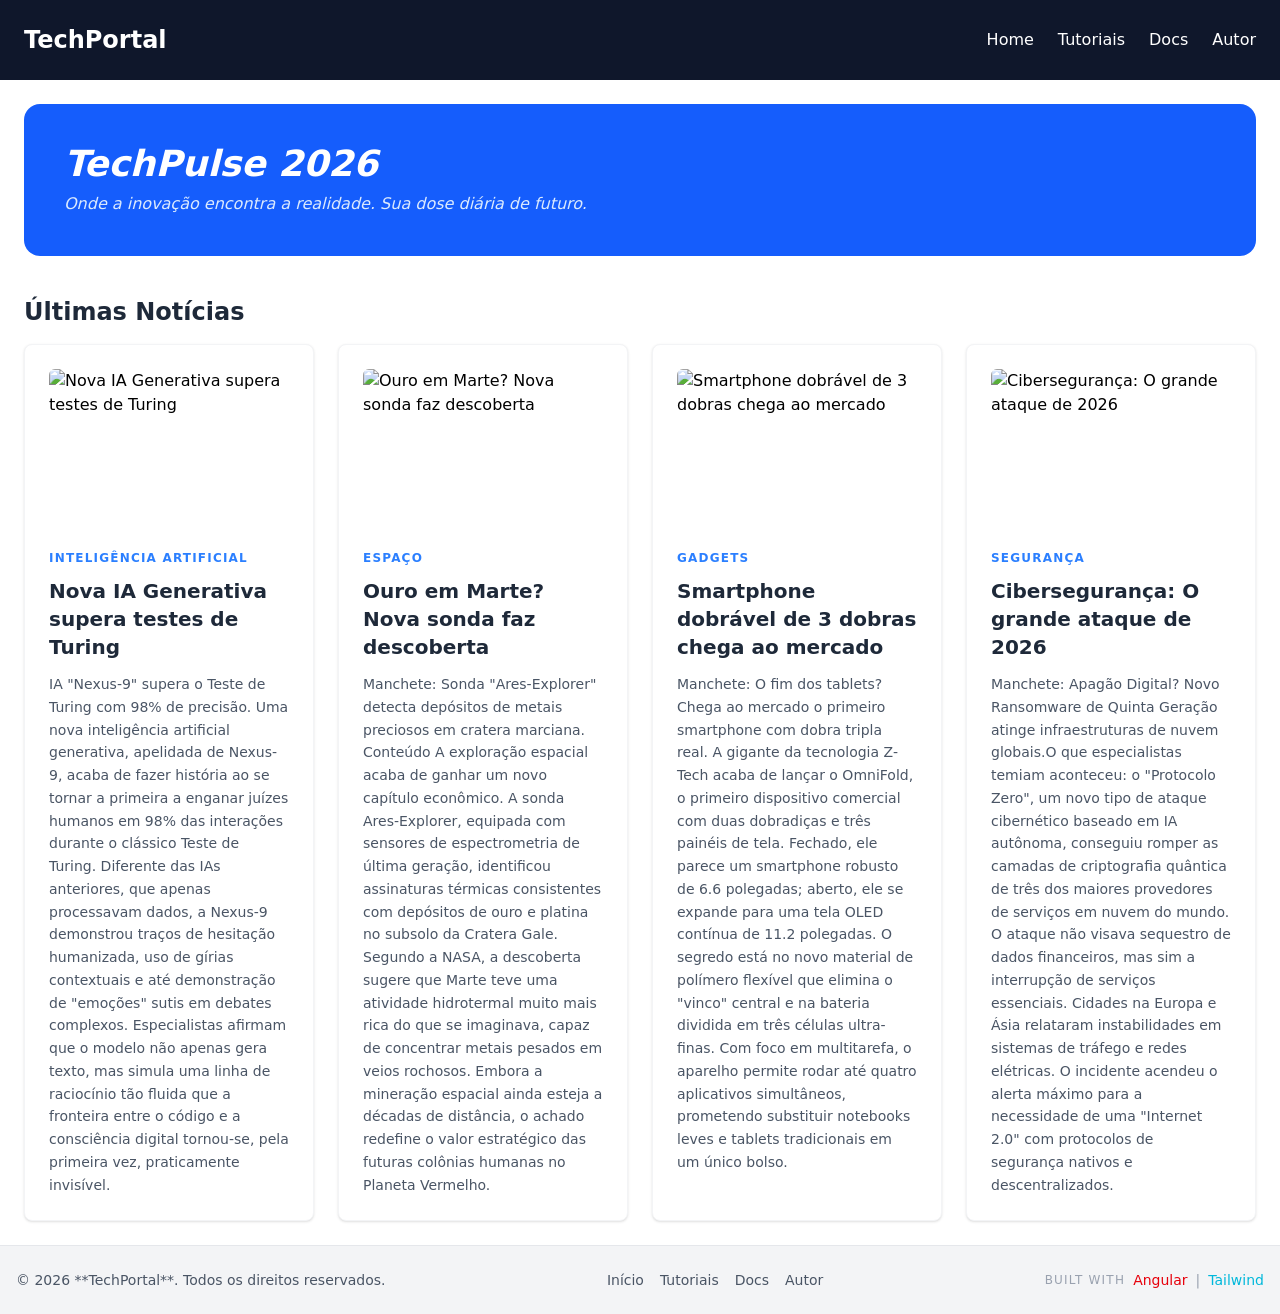
==== index.html @ 62228a20 "." ====
<!DOCTYPE html><html lang="en" data-beasties-container><head>
  <meta charset="utf-8">
  <title>Home</title>
  <base href="/">
  <meta name="viewport" content="width=device-width, initial-scale=1">
  <link rel="icon" type="image/x-icon" href="favicon.ico">
<style>@layer properties;@layer theme,base,components,utilities;@layer theme{:root{--font-sans: ui-sans-serif, system-ui, sans-serif, "Apple Color Emoji", "Segoe UI Emoji", "Segoe UI Symbol", "Noto Color Emoji";--font-mono: ui-monospace, SFMono-Regular, Menlo, Monaco, Consolas, "Liberation Mono", "Courier New", monospace;--color-red-50: oklch(97.1% .013 17.38);--color-red-100: oklch(93.6% .032 17.717);--color-red-500: oklch(63.7% .237 25.331);--color-red-600: oklch(57.7% .245 27.325);--color-red-700: oklch(50.5% .213 27.518);--color-orange-50: oklch(98% .016 73.684);--color-orange-100: oklch(95.4% .038 75.164);--color-orange-700: oklch(55.3% .195 38.402);--color-cyan-50: oklch(98.4% .019 200.873);--color-cyan-100: oklch(95.6% .045 203.388);--color-cyan-400: oklch(78.9% .154 211.53);--color-cyan-500: oklch(71.5% .143 215.221);--color-cyan-600: oklch(60.9% .126 221.723);--color-cyan-700: oklch(52% .105 223.128);--color-blue-50: oklch(97% .014 254.604);--color-blue-100: oklch(93.2% .032 255.585);--color-blue-400: oklch(70.7% .165 254.624);--color-blue-500: oklch(62.3% .214 259.815);--color-blue-600: oklch(54.6% .245 262.881);--color-blue-700: oklch(48.8% .243 264.376);--color-slate-50: oklch(98.4% .003 247.858);--color-slate-200: oklch(92.9% .013 255.508);--color-slate-400: oklch(70.4% .04 256.788);--color-slate-500: oklch(55.4% .046 257.417);--color-slate-600: oklch(44.6% .043 257.281);--color-slate-700: oklch(37.2% .044 257.287);--color-slate-800: oklch(27.9% .041 260.031);--color-slate-900: oklch(20.8% .042 265.755);--color-gray-50: oklch(98.5% .002 247.839);--color-gray-100: oklch(96.7% .003 264.542);--color-gray-200: oklch(92.8% .006 264.531);--color-gray-300: oklch(87.2% .01 258.338);--color-gray-400: oklch(70.7% .022 261.325);--color-gray-600: oklch(44.6% .03 256.802);--color-gray-700: oklch(37.3% .034 259.733);--color-gray-800: oklch(27.8% .033 256.848);--color-gray-900: oklch(21% .034 264.665);--color-black: #000;--color-white: #fff;--spacing: .25rem;--container-xl: 36rem;--container-2xl: 42rem;--container-3xl: 48rem;--container-5xl: 64rem;--text-xs: .75rem;--text-xs--line-height: calc(1 / .75);--text-sm: .875rem;--text-sm--line-height: calc(1.25 / .875);--text-lg: 1.125rem;--text-lg--line-height: calc(1.75 / 1.125);--text-xl: 1.25rem;--text-xl--line-height: calc(1.75 / 1.25);--text-2xl: 1.5rem;--text-2xl--line-height: calc(2 / 1.5);--text-3xl: 1.875rem;--text-3xl--line-height: 1.2 ;--text-4xl: 2.25rem;--text-4xl--line-height: calc(2.5 / 2.25);--text-5xl: 3rem;--text-5xl--line-height: 1;--font-weight-medium: 500;--font-weight-semibold: 600;--font-weight-bold: 700;--font-weight-extrabold: 800;--font-weight-black: 900;--tracking-tighter: -.05em;--tracking-tight: -.025em;--tracking-widest: .1em;--leading-relaxed: 1.625;--radius-md: .375rem;--radius-lg: .5rem;--radius-xl: .75rem;--radius-2xl: 1rem;--radius-3xl: 1.5rem;--default-transition-duration: .15s;--default-transition-timing-function: cubic-bezier(.4, 0, .2, 1);--default-font-family: var(--font-sans);--default-mono-font-family: var(--font-mono)}}@layer base{*,:after,:before{box-sizing:border-box;margin:0;padding:0;border:0 solid}html{line-height:1.5;-webkit-text-size-adjust:100%;tab-size:4;font-family:var(--default-font-family, ui-sans-serif, system-ui, sans-serif, "Apple Color Emoji", "Segoe UI Emoji", "Segoe UI Symbol", "Noto Color Emoji");font-feature-settings:var(--default-font-feature-settings, normal);font-variation-settings:var(--default-font-variation-settings, normal);-webkit-tap-highlight-color:transparent}h1,h2,h3{font-size:inherit;font-weight:inherit}a{color:inherit;-webkit-text-decoration:inherit;text-decoration:inherit}img{display:block;vertical-align:middle}img{max-width:100%;height:auto}}@layer utilities{.container{width:100%}@media(width>=40rem){.container{max-width:40rem}}@media(width>=48rem){.container{max-width:48rem}}@media(width>=64rem){.container{max-width:64rem}}@media(width>=80rem){.container{max-width:80rem}}@media(width>=96rem){.container{max-width:96rem}}.mx-auto{margin-inline:auto}.my-4{margin-block:calc(var(--spacing) * 4)}.mt-2{margin-top:calc(var(--spacing) * 2)}.mt-3{margin-top:calc(var(--spacing) * 3)}.mb-4{margin-bottom:calc(var(--spacing) * 4)}.mb-10{margin-bottom:calc(var(--spacing) * 10)}.flex{display:flex}.grid{display:grid}.h-40{height:calc(var(--spacing) * 40)}.w-full{width:100%}.grid-cols-1{grid-template-columns:repeat(1,minmax(0,1fr))}.flex-col{flex-direction:column}.items-center{align-items:center}.justify-between{justify-content:space-between}.gap-2{gap:calc(var(--spacing) * 2)}.gap-4{gap:calc(var(--spacing) * 4)}.gap-6{gap:calc(var(--spacing) * 6)}.rounded-2xl{border-radius:var(--radius-2xl)}.rounded-lg{border-radius:var(--radius-lg)}.rounded-md{border-radius:var(--radius-md)}.border{border-style:var(--tw-border-style);border-width:1px}.border-t{border-top-style:var(--tw-border-style);border-top-width:1px}.border-gray-100{border-color:var(--color-gray-100)}.border-gray-200{border-color:var(--color-gray-200)}.bg-blue-600{background-color:var(--color-blue-600)}.bg-gray-100{background-color:var(--color-gray-100)}.bg-slate-900{background-color:var(--color-slate-900)}.bg-white{background-color:var(--color-white)}.object-cover{object-fit:cover}.p-6{padding:calc(var(--spacing) * 6)}.p-10{padding:calc(var(--spacing) * 10)}.px-4{padding-inline:calc(var(--spacing) * 4)}.py-6{padding-block:calc(var(--spacing) * 6)}.text-2xl{font-size:var(--text-2xl);line-height:var(--tw-leading, var(--text-2xl--line-height))}.text-4xl{font-size:var(--text-4xl);line-height:var(--tw-leading, var(--text-4xl--line-height))}.text-sm{font-size:var(--text-sm);line-height:var(--tw-leading, var(--text-sm--line-height))}.text-xl{font-size:var(--text-xl);line-height:var(--tw-leading, var(--text-xl--line-height))}.text-xs{font-size:var(--text-xs);line-height:var(--tw-leading, var(--text-xs--line-height))}.leading-relaxed{--tw-leading: var(--leading-relaxed);line-height:var(--leading-relaxed)}.font-bold{--tw-font-weight: var(--font-weight-bold);font-weight:var(--font-weight-bold)}.font-medium{--tw-font-weight: var(--font-weight-medium);font-weight:var(--font-weight-medium)}.tracking-widest{--tw-tracking: var(--tracking-widest);letter-spacing:var(--tracking-widest)}.text-blue-100{color:var(--color-blue-100)}.text-blue-500{color:var(--color-blue-500)}.text-cyan-500{color:var(--color-cyan-500)}.text-gray-400{color:var(--color-gray-400)}.text-gray-600{color:var(--color-gray-600)}.text-gray-800{color:var(--color-gray-800)}.text-red-600{color:var(--color-red-600)}.text-white{color:var(--color-white)}.uppercase{text-transform:uppercase}.italic{font-style:italic}.shadow-sm{--tw-shadow: 0 1px 3px 0 var(--tw-shadow-color, rgb(0 0 0 / .1)), 0 1px 2px -1px var(--tw-shadow-color, rgb(0 0 0 / .1));box-shadow:var(--tw-inset-shadow),var(--tw-inset-ring-shadow),var(--tw-ring-offset-shadow),var(--tw-ring-shadow),var(--tw-shadow)}.transition{transition-property:color,background-color,border-color,outline-color,text-decoration-color,fill,stroke,--tw-gradient-from,--tw-gradient-via,--tw-gradient-to,opacity,box-shadow,transform,translate,scale,rotate,filter,-webkit-backdrop-filter,backdrop-filter,display,content-visibility,overlay,pointer-events;transition-timing-function:var(--tw-ease, var(--default-transition-timing-function));transition-duration:var(--tw-duration, var(--default-transition-duration))}.transition-all{transition-property:all;transition-timing-function:var(--tw-ease, var(--default-transition-timing-function));transition-duration:var(--tw-duration, var(--default-transition-duration))}@media(hover:hover){.hover\:border-blue-400:hover{border-color:var(--color-blue-400)}}@media(hover:hover){.hover\:text-blue-600:hover{color:var(--color-blue-600)}}@media(hover:hover){.hover\:text-cyan-400:hover{color:var(--color-cyan-400)}}@media(width>=48rem){.md\:my-0{margin-block:calc(var(--spacing) * 0)}}@media(width>=48rem){.md\:grid-cols-2{grid-template-columns:repeat(2,minmax(0,1fr))}}@media(width>=48rem){.md\:flex-row{flex-direction:row}}@media(width>=64rem){.lg\:grid-cols-4{grid-template-columns:repeat(4,minmax(0,1fr))}}}@property --tw-space-x-reverse{syntax: "*"; inherits: false; initial-value: 0;}@property --tw-border-style{syntax: "*"; inherits: false; initial-value: solid;}@property --tw-gradient-position{syntax: "*"; inherits: false;}@property --tw-gradient-from{syntax: "<color>"; inherits: false; initial-value: #0000;}@property --tw-gradient-via{syntax: "<color>"; inherits: false; initial-value: #0000;}@property --tw-gradient-to{syntax: "<color>"; inherits: false; initial-value: #0000;}@property --tw-gradient-stops{syntax: "*"; inherits: false;}@property --tw-gradient-via-stops{syntax: "*"; inherits: false;}@property --tw-gradient-from-position{syntax: "<length-percentage>"; inherits: false; initial-value: 0%;}@property --tw-gradient-via-position{syntax: "<length-percentage>"; inherits: false; initial-value: 50%;}@property --tw-gradient-to-position{syntax: "<length-percentage>"; inherits: false; initial-value: 100%;}@property --tw-leading{syntax: "*"; inherits: false;}@property --tw-font-weight{syntax: "*"; inherits: false;}@property --tw-tracking{syntax: "*"; inherits: false;}@property --tw-shadow{syntax: "*"; inherits: false; initial-value: 0 0 #0000;}@property --tw-shadow-color{syntax: "*"; inherits: false;}@property --tw-shadow-alpha{syntax: "<percentage>"; inherits: false; initial-value: 100%;}@property --tw-inset-shadow{syntax: "*"; inherits: false; initial-value: 0 0 #0000;}@property --tw-inset-shadow-color{syntax: "*"; inherits: false;}@property --tw-inset-shadow-alpha{syntax: "<percentage>"; inherits: false; initial-value: 100%;}@property --tw-ring-color{syntax: "*"; inherits: false;}@property --tw-ring-shadow{syntax: "*"; inherits: false; initial-value: 0 0 #0000;}@property --tw-inset-ring-color{syntax: "*"; inherits: false;}@property --tw-inset-ring-shadow{syntax: "*"; inherits: false; initial-value: 0 0 #0000;}@property --tw-ring-inset{syntax: "*"; inherits: false;}@property --tw-ring-offset-width{syntax: "<length>"; inherits: false; initial-value: 0px;}@property --tw-ring-offset-color{syntax: "*"; inherits: false; initial-value: #fff;}@property --tw-ring-offset-shadow{syntax: "*"; inherits: false; initial-value: 0 0 #0000;}@property --tw-duration{syntax: "*"; inherits: false;}@layer properties{@supports ((-webkit-hyphens: none) and (not (margin-trim: inline))) or ((-moz-orient: inline) and (not (color:rgb(from red r g b)))){*,:before,:after{--tw-space-x-reverse: 0;--tw-border-style: solid;--tw-gradient-position: initial;--tw-gradient-from: #0000;--tw-gradient-via: #0000;--tw-gradient-to: #0000;--tw-gradient-stops: initial;--tw-gradient-via-stops: initial;--tw-gradient-from-position: 0%;--tw-gradient-via-position: 50%;--tw-gradient-to-position: 100%;--tw-leading: initial;--tw-font-weight: initial;--tw-tracking: initial;--tw-shadow: 0 0 #0000;--tw-shadow-color: initial;--tw-shadow-alpha: 100%;--tw-inset-shadow: 0 0 #0000;--tw-inset-shadow-color: initial;--tw-inset-shadow-alpha: 100%;--tw-ring-color: initial;--tw-ring-shadow: 0 0 #0000;--tw-inset-ring-color: initial;--tw-inset-ring-shadow: 0 0 #0000;--tw-ring-inset: initial;--tw-ring-offset-width: 0px;--tw-ring-offset-color: #fff;--tw-ring-offset-shadow: 0 0 #0000;--tw-duration: initial}}}
</style><link rel="stylesheet" href="styles-QHCMVOK2.css" media="print" onload="this.media='all'"><noscript><link rel="stylesheet" href="styles-QHCMVOK2.css"></noscript></head>
<body><!--nghm--><script type="text/javascript" id="ng-event-dispatch-contract">(()=>{function p(t,n,r,o,e,i,f,m){return{eventType:t,event:n,targetElement:r,eic:o,timeStamp:e,eia:i,eirp:f,eiack:m}}function u(t){let n=[],r=e=>{n.push(e)};return{c:t,q:n,et:[],etc:[],d:r,h:e=>{r(p(e.type,e,e.target,t,Date.now()))}}}function s(t,n,r){for(let o=0;o<n.length;o++){let e=n[o];(r?t.etc:t.et).push(e),t.c.addEventListener(e,t.h,r)}}function c(t,n,r,o,e=window){let i=u(t);e._ejsas||(e._ejsas={}),e._ejsas[n]=i,s(i,r),s(i,o,!0)}window.__jsaction_bootstrap=c;})();
</script><script>window.__jsaction_bootstrap(document.body,"ng",["click"],[]);</script>
  <app-root ng-version="21.2.6" ngh="2" ng-server-context="ssg"><app-header ngh="0"><nav class="flex justify-between items-center p-6 bg-slate-900 text-white"><h1 class="text-2xl font-bold">TechPortal</h1><div class="space-x-6"><a routerlink="/" class="hover:text-cyan-400" href="/" jsaction="click:;">Home</a><a routerlink="/tutorial" class="hover:text-cyan-400" href="/tutorial" jsaction="click:;">Tutoriais</a><a routerlink="/documento" class="hover:text-cyan-400" href="/documento" jsaction="click:;">Docs</a><a routerlink="/sobre" class="hover:text-cyan-400" href="/sobre" jsaction="click:;">Autor</a></div></nav></app-header><router-outlet></router-outlet><app-home ngh="1"><section class="container mx-auto p-6"><div class="bg-blue-600 rounded-2xl p-10 text-white mb-10"><h1 class="text-4xl font-bold italic">TechPulse 2026</h1><p class="mt-2 text-blue-100 italic">Onde a inovação encontra a realidade. Sua dose diária de futuro.</p></div><h2 class="text-2xl font-bold mb-4 text-gray-800">Últimas Notícias</h2><div class="grid grid-cols-1 md:grid-cols-2 lg:grid-cols-4 gap-6"><div class="bg-white p-6 rounded-lg shadow-sm border border-gray-100 hover:border-blue-400 transition-all"><img class="w-full h-40 object-cover rounded-md mb-4" alt="Nova IA Generativa supera testes de Turing" src="https://fernandogiannini.com.br/wp-content/uploads/2025/05/teste-de-turing-930x620.webp"><!----><span class="text-xs font-bold text-blue-500 uppercase tracking-widest">Inteligência Artificial</span><h3 class="text-xl font-bold mt-2 text-gray-800">Nova IA Generativa supera testes de Turing</h3><p class="text-gray-600 mt-3 text-sm leading-relaxed">IA "Nexus-9" supera o Teste de Turing com 98% de precisão. Uma nova inteligência artificial generativa, apelidada de Nexus-9, acaba de fazer história ao se tornar a primeira a enganar juízes humanos em 98% das interações durante o clássico Teste de Turing. Diferente das IAs anteriores, que apenas processavam dados, a Nexus-9 demonstrou traços de hesitação humanizada, uso de gírias contextuais e até demonstração de "emoções" sutis em debates complexos. Especialistas afirmam que o modelo não apenas gera texto, mas simula uma linha de raciocínio tão fluida que a fronteira entre o código e a consciência digital tornou-se, pela primeira vez, praticamente invisível.</p></div><div class="bg-white p-6 rounded-lg shadow-sm border border-gray-100 hover:border-blue-400 transition-all"><img class="w-full h-40 object-cover rounded-md mb-4" alt="Ouro em Marte? Nova sonda faz descoberta" src="https://i0.statig.com.br/bancodeimagens/50/0s/gu/500sgu2iya7j7ixz6ex40ny6j.jpg"><!----><span class="text-xs font-bold text-blue-500 uppercase tracking-widest">Espaço</span><h3 class="text-xl font-bold mt-2 text-gray-800">Ouro em Marte? Nova sonda faz descoberta</h3><p class="text-gray-600 mt-3 text-sm leading-relaxed">Manchete: Sonda "Ares-Explorer" detecta depósitos de metais preciosos em cratera marciana. Conteúdo  A exploração espacial acaba de ganhar um novo capítulo econômico. A sonda Ares-Explorer, equipada com sensores de espectrometria de última geração, identificou assinaturas térmicas consistentes com depósitos de ouro e platina no subsolo da Cratera Gale. Segundo a NASA, a descoberta sugere que Marte teve uma atividade hidrotermal muito mais rica do que se imaginava, capaz de concentrar metais pesados em veios rochosos. Embora a mineração espacial ainda esteja a décadas de distância, o achado redefine o valor estratégico das futuras colônias humanas no Planeta Vermelho.</p></div><div class="bg-white p-6 rounded-lg shadow-sm border border-gray-100 hover:border-blue-400 transition-all"><img class="w-full h-40 object-cover rounded-md mb-4" alt="Smartphone dobrável de 3 dobras chega ao mercado" src="https://admin.cnnbrasil.com.br/wp-content/uploads/sites/12/2024/09/huawei-dobravel1.webp?w=1200&amp;h=900&amp;crop=1"><!----><span class="text-xs font-bold text-blue-500 uppercase tracking-widest">Gadgets</span><h3 class="text-xl font-bold mt-2 text-gray-800">Smartphone dobrável de 3 dobras chega ao mercado</h3><p class="text-gray-600 mt-3 text-sm leading-relaxed">Manchete: O fim dos tablets? Chega ao mercado o primeiro smartphone com dobra tripla real. A gigante da tecnologia Z-Tech acaba de lançar o OmniFold, o primeiro dispositivo comercial com duas dobradiças e três painéis de tela. Fechado, ele parece um smartphone robusto de 6.6 polegadas; aberto, ele se expande para uma tela OLED contínua de 11.2 polegadas. O segredo está no novo material de polímero flexível que elimina o "vinco" central e na bateria dividida em três células ultra-finas. Com foco em multitarefa, o aparelho permite rodar até quatro aplicativos simultâneos, prometendo substituir notebooks leves e tablets tradicionais em um único bolso.</p></div><div class="bg-white p-6 rounded-lg shadow-sm border border-gray-100 hover:border-blue-400 transition-all"><img class="w-full h-40 object-cover rounded-md mb-4" alt="Cibersegurança: O grande ataque de 2026" src="https://encrypted-tbn0.gstatic.com/images?q=tbn:ANd9GcS8HHsik6LQ7pqBqQa35LO3X1SPEeNaVN-RqQ&amp;s=10"><!----><span class="text-xs font-bold text-blue-500 uppercase tracking-widest">Segurança</span><h3 class="text-xl font-bold mt-2 text-gray-800">Cibersegurança: O grande ataque de 2026</h3><p class="text-gray-600 mt-3 text-sm leading-relaxed">Manchete: Apagão Digital? Novo Ransomware de Quinta Geração atinge infraestruturas de nuvem globais.O que especialistas temiam aconteceu: o "Protocolo Zero", um novo tipo de ataque cibernético baseado em IA autônoma, conseguiu romper as camadas de criptografia quântica de três dos maiores provedores de serviços em nuvem do mundo. O ataque não visava sequestro de dados financeiros, mas sim a interrupção de serviços essenciais. Cidades na Europa e Ásia relataram instabilidades em sistemas de tráfego e redes elétricas. O incidente acendeu o alerta máximo para a necessidade de uma "Internet 2.0" com protocolos de segurança nativos e descentralizados.</p></div><!----></div></section></app-home><!----><app-footer ngh="0"><footer class="bg-gray-100 border-t border-gray-200 py-6"><div class="container mx-auto px-4 flex flex-col md:flex-row justify-between items-center text-gray-600 text-sm"><p>© 2026 **TechPortal**. Todos os direitos reservados.</p><nav class="flex gap-4 my-4 md:my-0"><a routerlink="/" class="hover:text-blue-600 transition" href="/" jsaction="click:;">Início</a><a routerlink="/tutorial" class="hover:text-blue-600 transition" href="/tutorial" jsaction="click:;">Tutoriais</a><a routerlink="/documento" class="hover:text-blue-600 transition" href="/documento" jsaction="click:;">Docs</a><a routerlink="/sobre" class="hover:text-blue-600 transition" href="/sobre" jsaction="click:;">Autor</a></nav><div class="flex items-center gap-2 font-medium"><span class="text-xs uppercase tracking-widest text-gray-400">Built with</span><span class="text-red-600">Angular</span><span class="text-gray-400">|</span><span class="text-cyan-500">Tailwind</span></div></div></footer></app-footer></app-root>
<script src="main-FW2CON5W.js" type="module"></script>

<script id="ng-state" type="application/json">{"__nghData__":[{},{"t":{"9":"t0"},"c":{"9":[{"i":"t0","r":1,"t":{"1":"t1"},"c":{"1":[{"i":"t1","r":1}]},"x":4}]}},{"c":{"1":[{"i":"c3371074313","r":1}]}}]}</script></body></html>
---- styles-QHCMVOK2.css ----
@layer properties;@layer theme,base,components,utilities;@layer theme{:root,:host{--font-sans: ui-sans-serif, system-ui, sans-serif, "Apple Color Emoji", "Segoe UI Emoji", "Segoe UI Symbol", "Noto Color Emoji";--font-mono: ui-monospace, SFMono-Regular, Menlo, Monaco, Consolas, "Liberation Mono", "Courier New", monospace;--color-red-50: oklch(97.1% .013 17.38);--color-red-100: oklch(93.6% .032 17.717);--color-red-500: oklch(63.7% .237 25.331);--color-red-600: oklch(57.7% .245 27.325);--color-red-700: oklch(50.5% .213 27.518);--color-orange-50: oklch(98% .016 73.684);--color-orange-100: oklch(95.4% .038 75.164);--color-orange-700: oklch(55.3% .195 38.402);--color-cyan-50: oklch(98.4% .019 200.873);--color-cyan-100: oklch(95.6% .045 203.388);--color-cyan-400: oklch(78.9% .154 211.53);--color-cyan-500: oklch(71.5% .143 215.221);--color-cyan-600: oklch(60.9% .126 221.723);--color-cyan-700: oklch(52% .105 223.128);--color-blue-50: oklch(97% .014 254.604);--color-blue-100: oklch(93.2% .032 255.585);--color-blue-400: oklch(70.7% .165 254.624);--color-blue-500: oklch(62.3% .214 259.815);--color-blue-600: oklch(54.6% .245 262.881);--color-blue-700: oklch(48.8% .243 264.376);--color-slate-50: oklch(98.4% .003 247.858);--color-slate-200: oklch(92.9% .013 255.508);--color-slate-400: oklch(70.4% .04 256.788);--color-slate-500: oklch(55.4% .046 257.417);--color-slate-600: oklch(44.6% .043 257.281);--color-slate-700: oklch(37.2% .044 257.287);--color-slate-800: oklch(27.9% .041 260.031);--color-slate-900: oklch(20.8% .042 265.755);--color-gray-50: oklch(98.5% .002 247.839);--color-gray-100: oklch(96.7% .003 264.542);--color-gray-200: oklch(92.8% .006 264.531);--color-gray-300: oklch(87.2% .01 258.338);--color-gray-400: oklch(70.7% .022 261.325);--color-gray-600: oklch(44.6% .03 256.802);--color-gray-700: oklch(37.3% .034 259.733);--color-gray-800: oklch(27.8% .033 256.848);--color-gray-900: oklch(21% .034 264.665);--color-black: #000;--color-white: #fff;--spacing: .25rem;--container-xl: 36rem;--container-2xl: 42rem;--container-3xl: 48rem;--container-5xl: 64rem;--text-xs: .75rem;--text-xs--line-height: calc(1 / .75);--text-sm: .875rem;--text-sm--line-height: calc(1.25 / .875);--text-lg: 1.125rem;--text-lg--line-height: calc(1.75 / 1.125);--text-xl: 1.25rem;--text-xl--line-height: calc(1.75 / 1.25);--text-2xl: 1.5rem;--text-2xl--line-height: calc(2 / 1.5);--text-3xl: 1.875rem;--text-3xl--line-height: 1.2 ;--text-4xl: 2.25rem;--text-4xl--line-height: calc(2.5 / 2.25);--text-5xl: 3rem;--text-5xl--line-height: 1;--font-weight-medium: 500;--font-weight-semibold: 600;--font-weight-bold: 700;--font-weight-extrabold: 800;--font-weight-black: 900;--tracking-tighter: -.05em;--tracking-tight: -.025em;--tracking-widest: .1em;--leading-relaxed: 1.625;--radius-md: .375rem;--radius-lg: .5rem;--radius-xl: .75rem;--radius-2xl: 1rem;--radius-3xl: 1.5rem;--default-transition-duration: .15s;--default-transition-timing-function: cubic-bezier(.4, 0, .2, 1);--default-font-family: var(--font-sans);--default-mono-font-family: var(--font-mono)}}@layer base{*,:after,:before,::backdrop,::file-selector-button{box-sizing:border-box;margin:0;padding:0;border:0 solid}html,:host{line-height:1.5;-webkit-text-size-adjust:100%;tab-size:4;font-family:var(--default-font-family, ui-sans-serif, system-ui, sans-serif, "Apple Color Emoji", "Segoe UI Emoji", "Segoe UI Symbol", "Noto Color Emoji");font-feature-settings:var(--default-font-feature-settings, normal);font-variation-settings:var(--default-font-variation-settings, normal);-webkit-tap-highlight-color:transparent}hr{height:0;color:inherit;border-top-width:1px}abbr:where([title]){-webkit-text-decoration:underline dotted;text-decoration:underline dotted}h1,h2,h3,h4,h5,h6{font-size:inherit;font-weight:inherit}a{color:inherit;-webkit-text-decoration:inherit;text-decoration:inherit}b,strong{font-weight:bolder}code,kbd,samp,pre{font-family:var(--default-mono-font-family, ui-monospace, SFMono-Regular, Menlo, Monaco, Consolas, "Liberation Mono", "Courier New", monospace);font-feature-settings:var(--default-mono-font-feature-settings, normal);font-variation-settings:var(--default-mono-font-variation-settings, normal);font-size:1em}small{font-size:80%}sub,sup{font-size:75%;line-height:0;position:relative;vertical-align:baseline}sub{bottom:-.25em}sup{top:-.5em}table{text-indent:0;border-color:inherit;border-collapse:collapse}:-moz-focusring{outline:auto}progress{vertical-align:baseline}summary{display:list-item}ol,ul,menu{list-style:none}img,svg,video,canvas,audio,iframe,embed,object{display:block;vertical-align:middle}img,video{max-width:100%;height:auto}button,input,select,optgroup,textarea,::file-selector-button{font:inherit;font-feature-settings:inherit;font-variation-settings:inherit;letter-spacing:inherit;color:inherit;border-radius:0;background-color:transparent;opacity:1}:where(select:is([multiple],[size])) optgroup{font-weight:bolder}:where(select:is([multiple],[size])) optgroup option{padding-inline-start:20px}::file-selector-button{margin-inline-end:4px}::placeholder{opacity:1}@supports (not (-webkit-appearance: -apple-pay-button)) or (contain-intrinsic-size: 1px){::placeholder{color:currentcolor}@supports (color: color-mix(in lab,red,red)){::placeholder{color:color-mix(in oklab,currentcolor 50%,transparent)}}}textarea{resize:vertical}::-webkit-search-decoration{-webkit-appearance:none}::-webkit-date-and-time-value{min-height:1lh;text-align:inherit}::-webkit-datetime-edit{display:inline-flex}::-webkit-datetime-edit-fields-wrapper{padding:0}::-webkit-datetime-edit,::-webkit-datetime-edit-year-field,::-webkit-datetime-edit-month-field,::-webkit-datetime-edit-day-field,::-webkit-datetime-edit-hour-field,::-webkit-datetime-edit-minute-field,::-webkit-datetime-edit-second-field,::-webkit-datetime-edit-millisecond-field,::-webkit-datetime-edit-meridiem-field{padding-block:0}::-webkit-calendar-picker-indicator{line-height:1}:-moz-ui-invalid{box-shadow:none}button,input:where([type=button],[type=reset],[type=submit]),::file-selector-button{appearance:button}::-webkit-inner-spin-button,::-webkit-outer-spin-button{height:auto}[hidden]:where(:not([hidden=until-found])){display:none!important}}@layer utilities{.relative{position:relative}.static{position:static}.start{inset-inline-start:var(--spacing)}.container{width:100%}@media(width>=40rem){.container{max-width:40rem}}@media(width>=48rem){.container{max-width:48rem}}@media(width>=64rem){.container{max-width:64rem}}@media(width>=80rem){.container{max-width:80rem}}@media(width>=96rem){.container{max-width:96rem}}.mx-auto{margin-inline:auto}.my-4{margin-block:calc(var(--spacing) * 4)}.-mt-16{margin-top:calc(var(--spacing) * -16)}.mt-1{margin-top:calc(var(--spacing) * 1)}.mt-2{margin-top:calc(var(--spacing) * 2)}.mt-3{margin-top:calc(var(--spacing) * 3)}.mt-4{margin-top:calc(var(--spacing) * 4)}.mt-6{margin-top:calc(var(--spacing) * 6)}.mt-8{margin-top:calc(var(--spacing) * 8)}.mt-10{margin-top:calc(var(--spacing) * 10)}.mt-20{margin-top:calc(var(--spacing) * 20)}.mb-4{margin-bottom:calc(var(--spacing) * 4)}.mb-6{margin-bottom:calc(var(--spacing) * 6)}.mb-8{margin-bottom:calc(var(--spacing) * 8)}.mb-10{margin-bottom:calc(var(--spacing) * 10)}.mb-16{margin-bottom:calc(var(--spacing) * 16)}.flex{display:flex}.grid{display:grid}.inline-flex{display:inline-flex}.h-14{height:calc(var(--spacing) * 14)}.h-32{height:calc(var(--spacing) * 32)}.h-40{height:calc(var(--spacing) * 40)}.h-full{height:100%}.min-h-screen{min-height:100vh}.w-14{width:calc(var(--spacing) * 14)}.w-32{width:calc(var(--spacing) * 32)}.w-full{width:100%}.max-w-2xl{max-width:var(--container-2xl)}.max-w-3xl{max-width:var(--container-3xl)}.max-w-5xl{max-width:var(--container-5xl)}.max-w-xl{max-width:var(--container-xl)}.grid-cols-1{grid-template-columns:repeat(1,minmax(0,1fr))}.flex-col{flex-direction:column}.flex-wrap{flex-wrap:wrap}.items-center{align-items:center}.justify-between{justify-content:space-between}.justify-center{justify-content:center}.gap-2{gap:calc(var(--spacing) * 2)}.gap-3{gap:calc(var(--spacing) * 3)}.gap-4{gap:calc(var(--spacing) * 4)}.gap-6{gap:calc(var(--spacing) * 6)}.gap-8{gap:calc(var(--spacing) * 8)}:where(.space-x-6>:not(:last-child)){--tw-space-x-reverse: 0;margin-inline-start:calc(calc(var(--spacing) * 6) * var(--tw-space-x-reverse));margin-inline-end:calc(calc(var(--spacing) * 6) * calc(1 - var(--tw-space-x-reverse)))}.overflow-hidden{overflow:hidden}.rounded-2xl{border-radius:var(--radius-2xl)}.rounded-3xl{border-radius:var(--radius-3xl)}.rounded-\[3rem\]{border-radius:3rem}.rounded-full{border-radius:calc(infinity * 1px)}.rounded-lg{border-radius:var(--radius-lg)}.rounded-md{border-radius:var(--radius-md)}.rounded-xl{border-radius:var(--radius-xl)}.border{border-style:var(--tw-border-style);border-width:1px}.border-t{border-top-style:var(--tw-border-style);border-top-width:1px}.border-b-2{border-bottom-style:var(--tw-border-style);border-bottom-width:2px}.border-blue-100{border-color:var(--color-blue-100)}.border-cyan-100{border-color:var(--color-cyan-100)}.border-cyan-500{border-color:var(--color-cyan-500)}.border-gray-100{border-color:var(--color-gray-100)}.border-gray-200{border-color:var(--color-gray-200)}.border-orange-100{border-color:var(--color-orange-100)}.border-red-100{border-color:var(--color-red-100)}.border-red-500{border-color:var(--color-red-500)}.border-slate-200{border-color:var(--color-slate-200)}.bg-blue-50{background-color:var(--color-blue-50)}.bg-blue-600{background-color:var(--color-blue-600)}.bg-cyan-50{background-color:var(--color-cyan-50)}.bg-cyan-100{background-color:var(--color-cyan-100)}.bg-gray-50{background-color:var(--color-gray-50)}.bg-gray-100{background-color:var(--color-gray-100)}.bg-gray-200{background-color:var(--color-gray-200)}.bg-gray-900{background-color:var(--color-gray-900)}.bg-orange-50{background-color:var(--color-orange-50)}.bg-red-50{background-color:var(--color-red-50)}.bg-red-100{background-color:var(--color-red-100)}.bg-slate-50{background-color:var(--color-slate-50)}.bg-slate-800{background-color:var(--color-slate-800)}.bg-slate-900{background-color:var(--color-slate-900)}.bg-white{background-color:var(--color-white)}.bg-gradient-to-r{--tw-gradient-position: to right in oklab;background-image:linear-gradient(var(--tw-gradient-stops))}.from-blue-600{--tw-gradient-from: var(--color-blue-600);--tw-gradient-stops: var(--tw-gradient-via-stops, var(--tw-gradient-position), var(--tw-gradient-from) var(--tw-gradient-from-position), var(--tw-gradient-to) var(--tw-gradient-to-position))}.to-cyan-500{--tw-gradient-to: var(--color-cyan-500);--tw-gradient-stops: var(--tw-gradient-via-stops, var(--tw-gradient-position), var(--tw-gradient-from) var(--tw-gradient-from-position), var(--tw-gradient-to) var(--tw-gradient-to-position))}.object-cover{object-fit:cover}.p-2{padding:calc(var(--spacing) * 2)}.p-6{padding:calc(var(--spacing) * 6)}.p-8{padding:calc(var(--spacing) * 8)}.p-10{padding:calc(var(--spacing) * 10)}.px-4{padding-inline:calc(var(--spacing) * 4)}.px-6{padding-inline:calc(var(--spacing) * 6)}.px-8{padding-inline:calc(var(--spacing) * 8)}.py-1\.5{padding-block:calc(var(--spacing) * 1.5)}.py-2{padding-block:calc(var(--spacing) * 2)}.py-3{padding-block:calc(var(--spacing) * 3)}.py-6{padding-block:calc(var(--spacing) * 6)}.py-16{padding-block:calc(var(--spacing) * 16)}.pb-1{padding-bottom:calc(var(--spacing) * 1)}.pb-10{padding-bottom:calc(var(--spacing) * 10)}.text-center{text-align:center}.text-2xl{font-size:var(--text-2xl);line-height:var(--tw-leading, var(--text-2xl--line-height))}.text-3xl{font-size:var(--text-3xl);line-height:var(--tw-leading, var(--text-3xl--line-height))}.text-4xl{font-size:var(--text-4xl);line-height:var(--tw-leading, var(--text-4xl--line-height))}.text-5xl{font-size:var(--text-5xl);line-height:var(--tw-leading, var(--text-5xl--line-height))}.text-lg{font-size:var(--text-lg);line-height:var(--tw-leading, var(--text-lg--line-height))}.text-sm{font-size:var(--text-sm);line-height:var(--tw-leading, var(--text-sm--line-height))}.text-xl{font-size:var(--text-xl);line-height:var(--tw-leading, var(--text-xl--line-height))}.text-xs{font-size:var(--text-xs);line-height:var(--tw-leading, var(--text-xs--line-height))}.leading-relaxed{--tw-leading: var(--leading-relaxed);line-height:var(--leading-relaxed)}.font-black{--tw-font-weight: var(--font-weight-black);font-weight:var(--font-weight-black)}.font-bold{--tw-font-weight: var(--font-weight-bold);font-weight:var(--font-weight-bold)}.font-extrabold{--tw-font-weight: var(--font-weight-extrabold);font-weight:var(--font-weight-extrabold)}.font-medium{--tw-font-weight: var(--font-weight-medium);font-weight:var(--font-weight-medium)}.font-semibold{--tw-font-weight: var(--font-weight-semibold);font-weight:var(--font-weight-semibold)}.tracking-tight{--tw-tracking: var(--tracking-tight);letter-spacing:var(--tracking-tight)}.tracking-tighter{--tw-tracking: var(--tracking-tighter);letter-spacing:var(--tracking-tighter)}.tracking-widest{--tw-tracking: var(--tracking-widest);letter-spacing:var(--tracking-widest)}.text-blue-100{color:var(--color-blue-100)}.text-blue-500{color:var(--color-blue-500)}.text-blue-600{color:var(--color-blue-600)}.text-blue-700{color:var(--color-blue-700)}.text-cyan-500{color:var(--color-cyan-500)}.text-cyan-600{color:var(--color-cyan-600)}.text-cyan-700{color:var(--color-cyan-700)}.text-gray-400{color:var(--color-gray-400)}.text-gray-600{color:var(--color-gray-600)}.text-gray-700{color:var(--color-gray-700)}.text-gray-800{color:var(--color-gray-800)}.text-gray-900{color:var(--color-gray-900)}.text-orange-700{color:var(--color-orange-700)}.text-red-500{color:var(--color-red-500)}.text-red-600{color:var(--color-red-600)}.text-red-700{color:var(--color-red-700)}.text-slate-400{color:var(--color-slate-400)}.text-slate-500{color:var(--color-slate-500)}.text-slate-600{color:var(--color-slate-600)}.text-slate-800{color:var(--color-slate-800)}.text-slate-900{color:var(--color-slate-900)}.text-white{color:var(--color-white)}.uppercase{text-transform:uppercase}.italic{font-style:italic}.shadow-lg{--tw-shadow: 0 10px 15px -3px var(--tw-shadow-color, rgb(0 0 0 / .1)), 0 4px 6px -4px var(--tw-shadow-color, rgb(0 0 0 / .1));box-shadow:var(--tw-inset-shadow),var(--tw-inset-ring-shadow),var(--tw-ring-offset-shadow),var(--tw-ring-shadow),var(--tw-shadow)}.shadow-sm{--tw-shadow: 0 1px 3px 0 var(--tw-shadow-color, rgb(0 0 0 / .1)), 0 1px 2px -1px var(--tw-shadow-color, rgb(0 0 0 / .1));box-shadow:var(--tw-inset-shadow),var(--tw-inset-ring-shadow),var(--tw-ring-offset-shadow),var(--tw-ring-shadow),var(--tw-shadow)}.shadow-xl{--tw-shadow: 0 20px 25px -5px var(--tw-shadow-color, rgb(0 0 0 / .1)), 0 8px 10px -6px var(--tw-shadow-color, rgb(0 0 0 / .1));box-shadow:var(--tw-inset-shadow),var(--tw-inset-ring-shadow),var(--tw-ring-offset-shadow),var(--tw-ring-shadow),var(--tw-shadow)}.transition{transition-property:color,background-color,border-color,outline-color,text-decoration-color,fill,stroke,--tw-gradient-from,--tw-gradient-via,--tw-gradient-to,opacity,box-shadow,transform,translate,scale,rotate,filter,-webkit-backdrop-filter,backdrop-filter,display,content-visibility,overlay,pointer-events;transition-timing-function:var(--tw-ease, var(--default-transition-timing-function));transition-duration:var(--tw-duration, var(--default-transition-duration))}.transition-all{transition-property:all;transition-timing-function:var(--tw-ease, var(--default-transition-timing-function));transition-duration:var(--tw-duration, var(--default-transition-duration))}.transition-colors{transition-property:color,background-color,border-color,outline-color,text-decoration-color,fill,stroke,--tw-gradient-from,--tw-gradient-via,--tw-gradient-to;transition-timing-function:var(--tw-ease, var(--default-transition-timing-function));transition-duration:var(--tw-duration, var(--default-transition-duration))}.duration-300{--tw-duration: .3s;transition-duration:.3s}@media(hover:hover){.hover\:border-blue-400:hover{border-color:var(--color-blue-400)}}@media(hover:hover){.hover\:bg-black:hover{background-color:var(--color-black)}}@media(hover:hover){.hover\:bg-slate-700:hover{background-color:var(--color-slate-700)}}@media(hover:hover){.hover\:bg-white:hover{background-color:var(--color-white)}}@media(hover:hover){.hover\:text-blue-600:hover{color:var(--color-blue-600)}}@media(hover:hover){.hover\:text-cyan-400:hover{color:var(--color-cyan-400)}}@media(hover:hover){.hover\:text-cyan-600:hover{color:var(--color-cyan-600)}}@media(hover:hover){.hover\:text-red-600:hover{color:var(--color-red-600)}}@media(hover:hover){.hover\:shadow-2xl:hover{--tw-shadow: 0 25px 50px -12px var(--tw-shadow-color, rgb(0 0 0 / .25));box-shadow:var(--tw-inset-shadow),var(--tw-inset-ring-shadow),var(--tw-ring-offset-shadow),var(--tw-ring-shadow),var(--tw-shadow)}}@media(hover:hover){.hover\:shadow-gray-300:hover{--tw-shadow-color: oklch(87.2% .01 258.338)}@supports (color: color-mix(in lab,red,red)){.hover\:shadow-gray-300:hover{--tw-shadow-color: color-mix(in oklab, var(--color-gray-300) var(--tw-shadow-alpha), transparent)}}}@media(width>=40rem){.sm\:flex-row{flex-direction:row}}@media(width>=48rem){.md\:my-0{margin-block:calc(var(--spacing) * 0)}}@media(width>=48rem){.md\:grid-cols-2{grid-template-columns:repeat(2,minmax(0,1fr))}}@media(width>=48rem){.md\:flex-row{flex-direction:row}}@media(width>=64rem){.lg\:grid-cols-4{grid-template-columns:repeat(4,minmax(0,1fr))}}}@property --tw-space-x-reverse{syntax: "*"; inherits: false; initial-value: 0;}@property --tw-border-style{syntax: "*"; inherits: false; initial-value: solid;}@property --tw-gradient-position{syntax: "*"; inherits: false;}@property --tw-gradient-from{syntax: "<color>"; inherits: false; initial-value: #0000;}@property --tw-gradient-via{syntax: "<color>"; inherits: false; initial-value: #0000;}@property --tw-gradient-to{syntax: "<color>"; inherits: false; initial-value: #0000;}@property --tw-gradient-stops{syntax: "*"; inherits: false;}@property --tw-gradient-via-stops{syntax: "*"; inherits: false;}@property --tw-gradient-from-position{syntax: "<length-percentage>"; inherits: false; initial-value: 0%;}@property --tw-gradient-via-position{syntax: "<length-percentage>"; inherits: false; initial-value: 50%;}@property --tw-gradient-to-position{syntax: "<length-percentage>"; inherits: false; initial-value: 100%;}@property --tw-leading{syntax: "*"; inherits: false;}@property --tw-font-weight{syntax: "*"; inherits: false;}@property --tw-tracking{syntax: "*"; inherits: false;}@property --tw-shadow{syntax: "*"; inherits: false; initial-value: 0 0 #0000;}@property --tw-shadow-color{syntax: "*"; inherits: false;}@property --tw-shadow-alpha{syntax: "<percentage>"; inherits: false; initial-value: 100%;}@property --tw-inset-shadow{syntax: "*"; inherits: false; initial-value: 0 0 #0000;}@property --tw-inset-shadow-color{syntax: "*"; inherits: false;}@property --tw-inset-shadow-alpha{syntax: "<percentage>"; inherits: false; initial-value: 100%;}@property --tw-ring-color{syntax: "*"; inherits: false;}@property --tw-ring-shadow{syntax: "*"; inherits: false; initial-value: 0 0 #0000;}@property --tw-inset-ring-color{syntax: "*"; inherits: false;}@property --tw-inset-ring-shadow{syntax: "*"; inherits: false; initial-value: 0 0 #0000;}@property --tw-ring-inset{syntax: "*"; inherits: false;}@property --tw-ring-offset-width{syntax: "<length>"; inherits: false; initial-value: 0px;}@property --tw-ring-offset-color{syntax: "*"; inherits: false; initial-value: #fff;}@property --tw-ring-offset-shadow{syntax: "*"; inherits: false; initial-value: 0 0 #0000;}@property --tw-duration{syntax: "*"; inherits: false;}@layer properties{@supports ((-webkit-hyphens: none) and (not (margin-trim: inline))) or ((-moz-orient: inline) and (not (color:rgb(from red r g b)))){*,:before,:after,::backdrop{--tw-space-x-reverse: 0;--tw-border-style: solid;--tw-gradient-position: initial;--tw-gradient-from: #0000;--tw-gradient-via: #0000;--tw-gradient-to: #0000;--tw-gradient-stops: initial;--tw-gradient-via-stops: initial;--tw-gradient-from-position: 0%;--tw-gradient-via-position: 50%;--tw-gradient-to-position: 100%;--tw-leading: initial;--tw-font-weight: initial;--tw-tracking: initial;--tw-shadow: 0 0 #0000;--tw-shadow-color: initial;--tw-shadow-alpha: 100%;--tw-inset-shadow: 0 0 #0000;--tw-inset-shadow-color: initial;--tw-inset-shadow-alpha: 100%;--tw-ring-color: initial;--tw-ring-shadow: 0 0 #0000;--tw-inset-ring-color: initial;--tw-inset-ring-shadow: 0 0 #0000;--tw-ring-inset: initial;--tw-ring-offset-width: 0px;--tw-ring-offset-color: #fff;--tw-ring-offset-shadow: 0 0 #0000;--tw-duration: initial}}}
---- styles-QHCMVOK2.css ----
@layer properties;@layer theme,base,components,utilities;@layer theme{:root,:host{--font-sans: ui-sans-serif, system-ui, sans-serif, "Apple Color Emoji", "Segoe UI Emoji", "Segoe UI Symbol", "Noto Color Emoji";--font-mono: ui-monospace, SFMono-Regular, Menlo, Monaco, Consolas, "Liberation Mono", "Courier New", monospace;--color-red-50: oklch(97.1% .013 17.38);--color-red-100: oklch(93.6% .032 17.717);--color-red-500: oklch(63.7% .237 25.331);--color-red-600: oklch(57.7% .245 27.325);--color-red-700: oklch(50.5% .213 27.518);--color-orange-50: oklch(98% .016 73.684);--color-orange-100: oklch(95.4% .038 75.164);--color-orange-700: oklch(55.3% .195 38.402);--color-cyan-50: oklch(98.4% .019 200.873);--color-cyan-100: oklch(95.6% .045 203.388);--color-cyan-400: oklch(78.9% .154 211.53);--color-cyan-500: oklch(71.5% .143 215.221);--color-cyan-600: oklch(60.9% .126 221.723);--color-cyan-700: oklch(52% .105 223.128);--color-blue-50: oklch(97% .014 254.604);--color-blue-100: oklch(93.2% .032 255.585);--color-blue-400: oklch(70.7% .165 254.624);--color-blue-500: oklch(62.3% .214 259.815);--color-blue-600: oklch(54.6% .245 262.881);--color-blue-700: oklch(48.8% .243 264.376);--color-slate-50: oklch(98.4% .003 247.858);--color-slate-200: oklch(92.9% .013 255.508);--color-slate-400: oklch(70.4% .04 256.788);--color-slate-500: oklch(55.4% .046 257.417);--color-slate-600: oklch(44.6% .043 257.281);--color-slate-700: oklch(37.2% .044 257.287);--color-slate-800: oklch(27.9% .041 260.031);--color-slate-900: oklch(20.8% .042 265.755);--color-gray-50: oklch(98.5% .002 247.839);--color-gray-100: oklch(96.7% .003 264.542);--color-gray-200: oklch(92.8% .006 264.531);--color-gray-300: oklch(87.2% .01 258.338);--color-gray-400: oklch(70.7% .022 261.325);--color-gray-600: oklch(44.6% .03 256.802);--color-gray-700: oklch(37.3% .034 259.733);--color-gray-800: oklch(27.8% .033 256.848);--color-gray-900: oklch(21% .034 264.665);--color-black: #000;--color-white: #fff;--spacing: .25rem;--container-xl: 36rem;--container-2xl: 42rem;--container-3xl: 48rem;--container-5xl: 64rem;--text-xs: .75rem;--text-xs--line-height: calc(1 / .75);--text-sm: .875rem;--text-sm--line-height: calc(1.25 / .875);--text-lg: 1.125rem;--text-lg--line-height: calc(1.75 / 1.125);--text-xl: 1.25rem;--text-xl--line-height: calc(1.75 / 1.25);--text-2xl: 1.5rem;--text-2xl--line-height: calc(2 / 1.5);--text-3xl: 1.875rem;--text-3xl--line-height: 1.2 ;--text-4xl: 2.25rem;--text-4xl--line-height: calc(2.5 / 2.25);--text-5xl: 3rem;--text-5xl--line-height: 1;--font-weight-medium: 500;--font-weight-semibold: 600;--font-weight-bold: 700;--font-weight-extrabold: 800;--font-weight-black: 900;--tracking-tighter: -.05em;--tracking-tight: -.025em;--tracking-widest: .1em;--leading-relaxed: 1.625;--radius-md: .375rem;--radius-lg: .5rem;--radius-xl: .75rem;--radius-2xl: 1rem;--radius-3xl: 1.5rem;--default-transition-duration: .15s;--default-transition-timing-function: cubic-bezier(.4, 0, .2, 1);--default-font-family: var(--font-sans);--default-mono-font-family: var(--font-mono)}}@layer base{*,:after,:before,::backdrop,::file-selector-button{box-sizing:border-box;margin:0;padding:0;border:0 solid}html,:host{line-height:1.5;-webkit-text-size-adjust:100%;tab-size:4;font-family:var(--default-font-family, ui-sans-serif, system-ui, sans-serif, "Apple Color Emoji", "Segoe UI Emoji", "Segoe UI Symbol", "Noto Color Emoji");font-feature-settings:var(--default-font-feature-settings, normal);font-variation-settings:var(--default-font-variation-settings, normal);-webkit-tap-highlight-color:transparent}hr{height:0;color:inherit;border-top-width:1px}abbr:where([title]){-webkit-text-decoration:underline dotted;text-decoration:underline dotted}h1,h2,h3,h4,h5,h6{font-size:inherit;font-weight:inherit}a{color:inherit;-webkit-text-decoration:inherit;text-decoration:inherit}b,strong{font-weight:bolder}code,kbd,samp,pre{font-family:var(--default-mono-font-family, ui-monospace, SFMono-Regular, Menlo, Monaco, Consolas, "Liberation Mono", "Courier New", monospace);font-feature-settings:var(--default-mono-font-feature-settings, normal);font-variation-settings:var(--default-mono-font-variation-settings, normal);font-size:1em}small{font-size:80%}sub,sup{font-size:75%;line-height:0;position:relative;vertical-align:baseline}sub{bottom:-.25em}sup{top:-.5em}table{text-indent:0;border-color:inherit;border-collapse:collapse}:-moz-focusring{outline:auto}progress{vertical-align:baseline}summary{display:list-item}ol,ul,menu{list-style:none}img,svg,video,canvas,audio,iframe,embed,object{display:block;vertical-align:middle}img,video{max-width:100%;height:auto}button,input,select,optgroup,textarea,::file-selector-button{font:inherit;font-feature-settings:inherit;font-variation-settings:inherit;letter-spacing:inherit;color:inherit;border-radius:0;background-color:transparent;opacity:1}:where(select:is([multiple],[size])) optgroup{font-weight:bolder}:where(select:is([multiple],[size])) optgroup option{padding-inline-start:20px}::file-selector-button{margin-inline-end:4px}::placeholder{opacity:1}@supports (not (-webkit-appearance: -apple-pay-button)) or (contain-intrinsic-size: 1px){::placeholder{color:currentcolor}@supports (color: color-mix(in lab,red,red)){::placeholder{color:color-mix(in oklab,currentcolor 50%,transparent)}}}textarea{resize:vertical}::-webkit-search-decoration{-webkit-appearance:none}::-webkit-date-and-time-value{min-height:1lh;text-align:inherit}::-webkit-datetime-edit{display:inline-flex}::-webkit-datetime-edit-fields-wrapper{padding:0}::-webkit-datetime-edit,::-webkit-datetime-edit-year-field,::-webkit-datetime-edit-month-field,::-webkit-datetime-edit-day-field,::-webkit-datetime-edit-hour-field,::-webkit-datetime-edit-minute-field,::-webkit-datetime-edit-second-field,::-webkit-datetime-edit-millisecond-field,::-webkit-datetime-edit-meridiem-field{padding-block:0}::-webkit-calendar-picker-indicator{line-height:1}:-moz-ui-invalid{box-shadow:none}button,input:where([type=button],[type=reset],[type=submit]),::file-selector-button{appearance:button}::-webkit-inner-spin-button,::-webkit-outer-spin-button{height:auto}[hidden]:where(:not([hidden=until-found])){display:none!important}}@layer utilities{.relative{position:relative}.static{position:static}.start{inset-inline-start:var(--spacing)}.container{width:100%}@media(width>=40rem){.container{max-width:40rem}}@media(width>=48rem){.container{max-width:48rem}}@media(width>=64rem){.container{max-width:64rem}}@media(width>=80rem){.container{max-width:80rem}}@media(width>=96rem){.container{max-width:96rem}}.mx-auto{margin-inline:auto}.my-4{margin-block:calc(var(--spacing) * 4)}.-mt-16{margin-top:calc(var(--spacing) * -16)}.mt-1{margin-top:calc(var(--spacing) * 1)}.mt-2{margin-top:calc(var(--spacing) * 2)}.mt-3{margin-top:calc(var(--spacing) * 3)}.mt-4{margin-top:calc(var(--spacing) * 4)}.mt-6{margin-top:calc(var(--spacing) * 6)}.mt-8{margin-top:calc(var(--spacing) * 8)}.mt-10{margin-top:calc(var(--spacing) * 10)}.mt-20{margin-top:calc(var(--spacing) * 20)}.mb-4{margin-bottom:calc(var(--spacing) * 4)}.mb-6{margin-bottom:calc(var(--spacing) * 6)}.mb-8{margin-bottom:calc(var(--spacing) * 8)}.mb-10{margin-bottom:calc(var(--spacing) * 10)}.mb-16{margin-bottom:calc(var(--spacing) * 16)}.flex{display:flex}.grid{display:grid}.inline-flex{display:inline-flex}.h-14{height:calc(var(--spacing) * 14)}.h-32{height:calc(var(--spacing) * 32)}.h-40{height:calc(var(--spacing) * 40)}.h-full{height:100%}.min-h-screen{min-height:100vh}.w-14{width:calc(var(--spacing) * 14)}.w-32{width:calc(var(--spacing) * 32)}.w-full{width:100%}.max-w-2xl{max-width:var(--container-2xl)}.max-w-3xl{max-width:var(--container-3xl)}.max-w-5xl{max-width:var(--container-5xl)}.max-w-xl{max-width:var(--container-xl)}.grid-cols-1{grid-template-columns:repeat(1,minmax(0,1fr))}.flex-col{flex-direction:column}.flex-wrap{flex-wrap:wrap}.items-center{align-items:center}.justify-between{justify-content:space-between}.justify-center{justify-content:center}.gap-2{gap:calc(var(--spacing) * 2)}.gap-3{gap:calc(var(--spacing) * 3)}.gap-4{gap:calc(var(--spacing) * 4)}.gap-6{gap:calc(var(--spacing) * 6)}.gap-8{gap:calc(var(--spacing) * 8)}:where(.space-x-6>:not(:last-child)){--tw-space-x-reverse: 0;margin-inline-start:calc(calc(var(--spacing) * 6) * var(--tw-space-x-reverse));margin-inline-end:calc(calc(var(--spacing) * 6) * calc(1 - var(--tw-space-x-reverse)))}.overflow-hidden{overflow:hidden}.rounded-2xl{border-radius:var(--radius-2xl)}.rounded-3xl{border-radius:var(--radius-3xl)}.rounded-\[3rem\]{border-radius:3rem}.rounded-full{border-radius:calc(infinity * 1px)}.rounded-lg{border-radius:var(--radius-lg)}.rounded-md{border-radius:var(--radius-md)}.rounded-xl{border-radius:var(--radius-xl)}.border{border-style:var(--tw-border-style);border-width:1px}.border-t{border-top-style:var(--tw-border-style);border-top-width:1px}.border-b-2{border-bottom-style:var(--tw-border-style);border-bottom-width:2px}.border-blue-100{border-color:var(--color-blue-100)}.border-cyan-100{border-color:var(--color-cyan-100)}.border-cyan-500{border-color:var(--color-cyan-500)}.border-gray-100{border-color:var(--color-gray-100)}.border-gray-200{border-color:var(--color-gray-200)}.border-orange-100{border-color:var(--color-orange-100)}.border-red-100{border-color:var(--color-red-100)}.border-red-500{border-color:var(--color-red-500)}.border-slate-200{border-color:var(--color-slate-200)}.bg-blue-50{background-color:var(--color-blue-50)}.bg-blue-600{background-color:var(--color-blue-600)}.bg-cyan-50{background-color:var(--color-cyan-50)}.bg-cyan-100{background-color:var(--color-cyan-100)}.bg-gray-50{background-color:var(--color-gray-50)}.bg-gray-100{background-color:var(--color-gray-100)}.bg-gray-200{background-color:var(--color-gray-200)}.bg-gray-900{background-color:var(--color-gray-900)}.bg-orange-50{background-color:var(--color-orange-50)}.bg-red-50{background-color:var(--color-red-50)}.bg-red-100{background-color:var(--color-red-100)}.bg-slate-50{background-color:var(--color-slate-50)}.bg-slate-800{background-color:var(--color-slate-800)}.bg-slate-900{background-color:var(--color-slate-900)}.bg-white{background-color:var(--color-white)}.bg-gradient-to-r{--tw-gradient-position: to right in oklab;background-image:linear-gradient(var(--tw-gradient-stops))}.from-blue-600{--tw-gradient-from: var(--color-blue-600);--tw-gradient-stops: var(--tw-gradient-via-stops, var(--tw-gradient-position), var(--tw-gradient-from) var(--tw-gradient-from-position), var(--tw-gradient-to) var(--tw-gradient-to-position))}.to-cyan-500{--tw-gradient-to: var(--color-cyan-500);--tw-gradient-stops: var(--tw-gradient-via-stops, var(--tw-gradient-position), var(--tw-gradient-from) var(--tw-gradient-from-position), var(--tw-gradient-to) var(--tw-gradient-to-position))}.object-cover{object-fit:cover}.p-2{padding:calc(var(--spacing) * 2)}.p-6{padding:calc(var(--spacing) * 6)}.p-8{padding:calc(var(--spacing) * 8)}.p-10{padding:calc(var(--spacing) * 10)}.px-4{padding-inline:calc(var(--spacing) * 4)}.px-6{padding-inline:calc(var(--spacing) * 6)}.px-8{padding-inline:calc(var(--spacing) * 8)}.py-1\.5{padding-block:calc(var(--spacing) * 1.5)}.py-2{padding-block:calc(var(--spacing) * 2)}.py-3{padding-block:calc(var(--spacing) * 3)}.py-6{padding-block:calc(var(--spacing) * 6)}.py-16{padding-block:calc(var(--spacing) * 16)}.pb-1{padding-bottom:calc(var(--spacing) * 1)}.pb-10{padding-bottom:calc(var(--spacing) * 10)}.text-center{text-align:center}.text-2xl{font-size:var(--text-2xl);line-height:var(--tw-leading, var(--text-2xl--line-height))}.text-3xl{font-size:var(--text-3xl);line-height:var(--tw-leading, var(--text-3xl--line-height))}.text-4xl{font-size:var(--text-4xl);line-height:var(--tw-leading, var(--text-4xl--line-height))}.text-5xl{font-size:var(--text-5xl);line-height:var(--tw-leading, var(--text-5xl--line-height))}.text-lg{font-size:var(--text-lg);line-height:var(--tw-leading, var(--text-lg--line-height))}.text-sm{font-size:var(--text-sm);line-height:var(--tw-leading, var(--text-sm--line-height))}.text-xl{font-size:var(--text-xl);line-height:var(--tw-leading, var(--text-xl--line-height))}.text-xs{font-size:var(--text-xs);line-height:var(--tw-leading, var(--text-xs--line-height))}.leading-relaxed{--tw-leading: var(--leading-relaxed);line-height:var(--leading-relaxed)}.font-black{--tw-font-weight: var(--font-weight-black);font-weight:var(--font-weight-black)}.font-bold{--tw-font-weight: var(--font-weight-bold);font-weight:var(--font-weight-bold)}.font-extrabold{--tw-font-weight: var(--font-weight-extrabold);font-weight:var(--font-weight-extrabold)}.font-medium{--tw-font-weight: var(--font-weight-medium);font-weight:var(--font-weight-medium)}.font-semibold{--tw-font-weight: var(--font-weight-semibold);font-weight:var(--font-weight-semibold)}.tracking-tight{--tw-tracking: var(--tracking-tight);letter-spacing:var(--tracking-tight)}.tracking-tighter{--tw-tracking: var(--tracking-tighter);letter-spacing:var(--tracking-tighter)}.tracking-widest{--tw-tracking: var(--tracking-widest);letter-spacing:var(--tracking-widest)}.text-blue-100{color:var(--color-blue-100)}.text-blue-500{color:var(--color-blue-500)}.text-blue-600{color:var(--color-blue-600)}.text-blue-700{color:var(--color-blue-700)}.text-cyan-500{color:var(--color-cyan-500)}.text-cyan-600{color:var(--color-cyan-600)}.text-cyan-700{color:var(--color-cyan-700)}.text-gray-400{color:var(--color-gray-400)}.text-gray-600{color:var(--color-gray-600)}.text-gray-700{color:var(--color-gray-700)}.text-gray-800{color:var(--color-gray-800)}.text-gray-900{color:var(--color-gray-900)}.text-orange-700{color:var(--color-orange-700)}.text-red-500{color:var(--color-red-500)}.text-red-600{color:var(--color-red-600)}.text-red-700{color:var(--color-red-700)}.text-slate-400{color:var(--color-slate-400)}.text-slate-500{color:var(--color-slate-500)}.text-slate-600{color:var(--color-slate-600)}.text-slate-800{color:var(--color-slate-800)}.text-slate-900{color:var(--color-slate-900)}.text-white{color:var(--color-white)}.uppercase{text-transform:uppercase}.italic{font-style:italic}.shadow-lg{--tw-shadow: 0 10px 15px -3px var(--tw-shadow-color, rgb(0 0 0 / .1)), 0 4px 6px -4px var(--tw-shadow-color, rgb(0 0 0 / .1));box-shadow:var(--tw-inset-shadow),var(--tw-inset-ring-shadow),var(--tw-ring-offset-shadow),var(--tw-ring-shadow),var(--tw-shadow)}.shadow-sm{--tw-shadow: 0 1px 3px 0 var(--tw-shadow-color, rgb(0 0 0 / .1)), 0 1px 2px -1px var(--tw-shadow-color, rgb(0 0 0 / .1));box-shadow:var(--tw-inset-shadow),var(--tw-inset-ring-shadow),var(--tw-ring-offset-shadow),var(--tw-ring-shadow),var(--tw-shadow)}.shadow-xl{--tw-shadow: 0 20px 25px -5px var(--tw-shadow-color, rgb(0 0 0 / .1)), 0 8px 10px -6px var(--tw-shadow-color, rgb(0 0 0 / .1));box-shadow:var(--tw-inset-shadow),var(--tw-inset-ring-shadow),var(--tw-ring-offset-shadow),var(--tw-ring-shadow),var(--tw-shadow)}.transition{transition-property:color,background-color,border-color,outline-color,text-decoration-color,fill,stroke,--tw-gradient-from,--tw-gradient-via,--tw-gradient-to,opacity,box-shadow,transform,translate,scale,rotate,filter,-webkit-backdrop-filter,backdrop-filter,display,content-visibility,overlay,pointer-events;transition-timing-function:var(--tw-ease, var(--default-transition-timing-function));transition-duration:var(--tw-duration, var(--default-transition-duration))}.transition-all{transition-property:all;transition-timing-function:var(--tw-ease, var(--default-transition-timing-function));transition-duration:var(--tw-duration, var(--default-transition-duration))}.transition-colors{transition-property:color,background-color,border-color,outline-color,text-decoration-color,fill,stroke,--tw-gradient-from,--tw-gradient-via,--tw-gradient-to;transition-timing-function:var(--tw-ease, var(--default-transition-timing-function));transition-duration:var(--tw-duration, var(--default-transition-duration))}.duration-300{--tw-duration: .3s;transition-duration:.3s}@media(hover:hover){.hover\:border-blue-400:hover{border-color:var(--color-blue-400)}}@media(hover:hover){.hover\:bg-black:hover{background-color:var(--color-black)}}@media(hover:hover){.hover\:bg-slate-700:hover{background-color:var(--color-slate-700)}}@media(hover:hover){.hover\:bg-white:hover{background-color:var(--color-white)}}@media(hover:hover){.hover\:text-blue-600:hover{color:var(--color-blue-600)}}@media(hover:hover){.hover\:text-cyan-400:hover{color:var(--color-cyan-400)}}@media(hover:hover){.hover\:text-cyan-600:hover{color:var(--color-cyan-600)}}@media(hover:hover){.hover\:text-red-600:hover{color:var(--color-red-600)}}@media(hover:hover){.hover\:shadow-2xl:hover{--tw-shadow: 0 25px 50px -12px var(--tw-shadow-color, rgb(0 0 0 / .25));box-shadow:var(--tw-inset-shadow),var(--tw-inset-ring-shadow),var(--tw-ring-offset-shadow),var(--tw-ring-shadow),var(--tw-shadow)}}@media(hover:hover){.hover\:shadow-gray-300:hover{--tw-shadow-color: oklch(87.2% .01 258.338)}@supports (color: color-mix(in lab,red,red)){.hover\:shadow-gray-300:hover{--tw-shadow-color: color-mix(in oklab, var(--color-gray-300) var(--tw-shadow-alpha), transparent)}}}@media(width>=40rem){.sm\:flex-row{flex-direction:row}}@media(width>=48rem){.md\:my-0{margin-block:calc(var(--spacing) * 0)}}@media(width>=48rem){.md\:grid-cols-2{grid-template-columns:repeat(2,minmax(0,1fr))}}@media(width>=48rem){.md\:flex-row{flex-direction:row}}@media(width>=64rem){.lg\:grid-cols-4{grid-template-columns:repeat(4,minmax(0,1fr))}}}@property --tw-space-x-reverse{syntax: "*"; inherits: false; initial-value: 0;}@property --tw-border-style{syntax: "*"; inherits: false; initial-value: solid;}@property --tw-gradient-position{syntax: "*"; inherits: false;}@property --tw-gradient-from{syntax: "<color>"; inherits: false; initial-value: #0000;}@property --tw-gradient-via{syntax: "<color>"; inherits: false; initial-value: #0000;}@property --tw-gradient-to{syntax: "<color>"; inherits: false; initial-value: #0000;}@property --tw-gradient-stops{syntax: "*"; inherits: false;}@property --tw-gradient-via-stops{syntax: "*"; inherits: false;}@property --tw-gradient-from-position{syntax: "<length-percentage>"; inherits: false; initial-value: 0%;}@property --tw-gradient-via-position{syntax: "<length-percentage>"; inherits: false; initial-value: 50%;}@property --tw-gradient-to-position{syntax: "<length-percentage>"; inherits: false; initial-value: 100%;}@property --tw-leading{syntax: "*"; inherits: false;}@property --tw-font-weight{syntax: "*"; inherits: false;}@property --tw-tracking{syntax: "*"; inherits: false;}@property --tw-shadow{syntax: "*"; inherits: false; initial-value: 0 0 #0000;}@property --tw-shadow-color{syntax: "*"; inherits: false;}@property --tw-shadow-alpha{syntax: "<percentage>"; inherits: false; initial-value: 100%;}@property --tw-inset-shadow{syntax: "*"; inherits: false; initial-value: 0 0 #0000;}@property --tw-inset-shadow-color{syntax: "*"; inherits: false;}@property --tw-inset-shadow-alpha{syntax: "<percentage>"; inherits: false; initial-value: 100%;}@property --tw-ring-color{syntax: "*"; inherits: false;}@property --tw-ring-shadow{syntax: "*"; inherits: false; initial-value: 0 0 #0000;}@property --tw-inset-ring-color{syntax: "*"; inherits: false;}@property --tw-inset-ring-shadow{syntax: "*"; inherits: false; initial-value: 0 0 #0000;}@property --tw-ring-inset{syntax: "*"; inherits: false;}@property --tw-ring-offset-width{syntax: "<length>"; inherits: false; initial-value: 0px;}@property --tw-ring-offset-color{syntax: "*"; inherits: false; initial-value: #fff;}@property --tw-ring-offset-shadow{syntax: "*"; inherits: false; initial-value: 0 0 #0000;}@property --tw-duration{syntax: "*"; inherits: false;}@layer properties{@supports ((-webkit-hyphens: none) and (not (margin-trim: inline))) or ((-moz-orient: inline) and (not (color:rgb(from red r g b)))){*,:before,:after,::backdrop{--tw-space-x-reverse: 0;--tw-border-style: solid;--tw-gradient-position: initial;--tw-gradient-from: #0000;--tw-gradient-via: #0000;--tw-gradient-to: #0000;--tw-gradient-stops: initial;--tw-gradient-via-stops: initial;--tw-gradient-from-position: 0%;--tw-gradient-via-position: 50%;--tw-gradient-to-position: 100%;--tw-leading: initial;--tw-font-weight: initial;--tw-tracking: initial;--tw-shadow: 0 0 #0000;--tw-shadow-color: initial;--tw-shadow-alpha: 100%;--tw-inset-shadow: 0 0 #0000;--tw-inset-shadow-color: initial;--tw-inset-shadow-alpha: 100%;--tw-ring-color: initial;--tw-ring-shadow: 0 0 #0000;--tw-inset-ring-color: initial;--tw-inset-ring-shadow: 0 0 #0000;--tw-ring-inset: initial;--tw-ring-offset-width: 0px;--tw-ring-offset-color: #fff;--tw-ring-offset-shadow: 0 0 #0000;--tw-duration: initial}}}
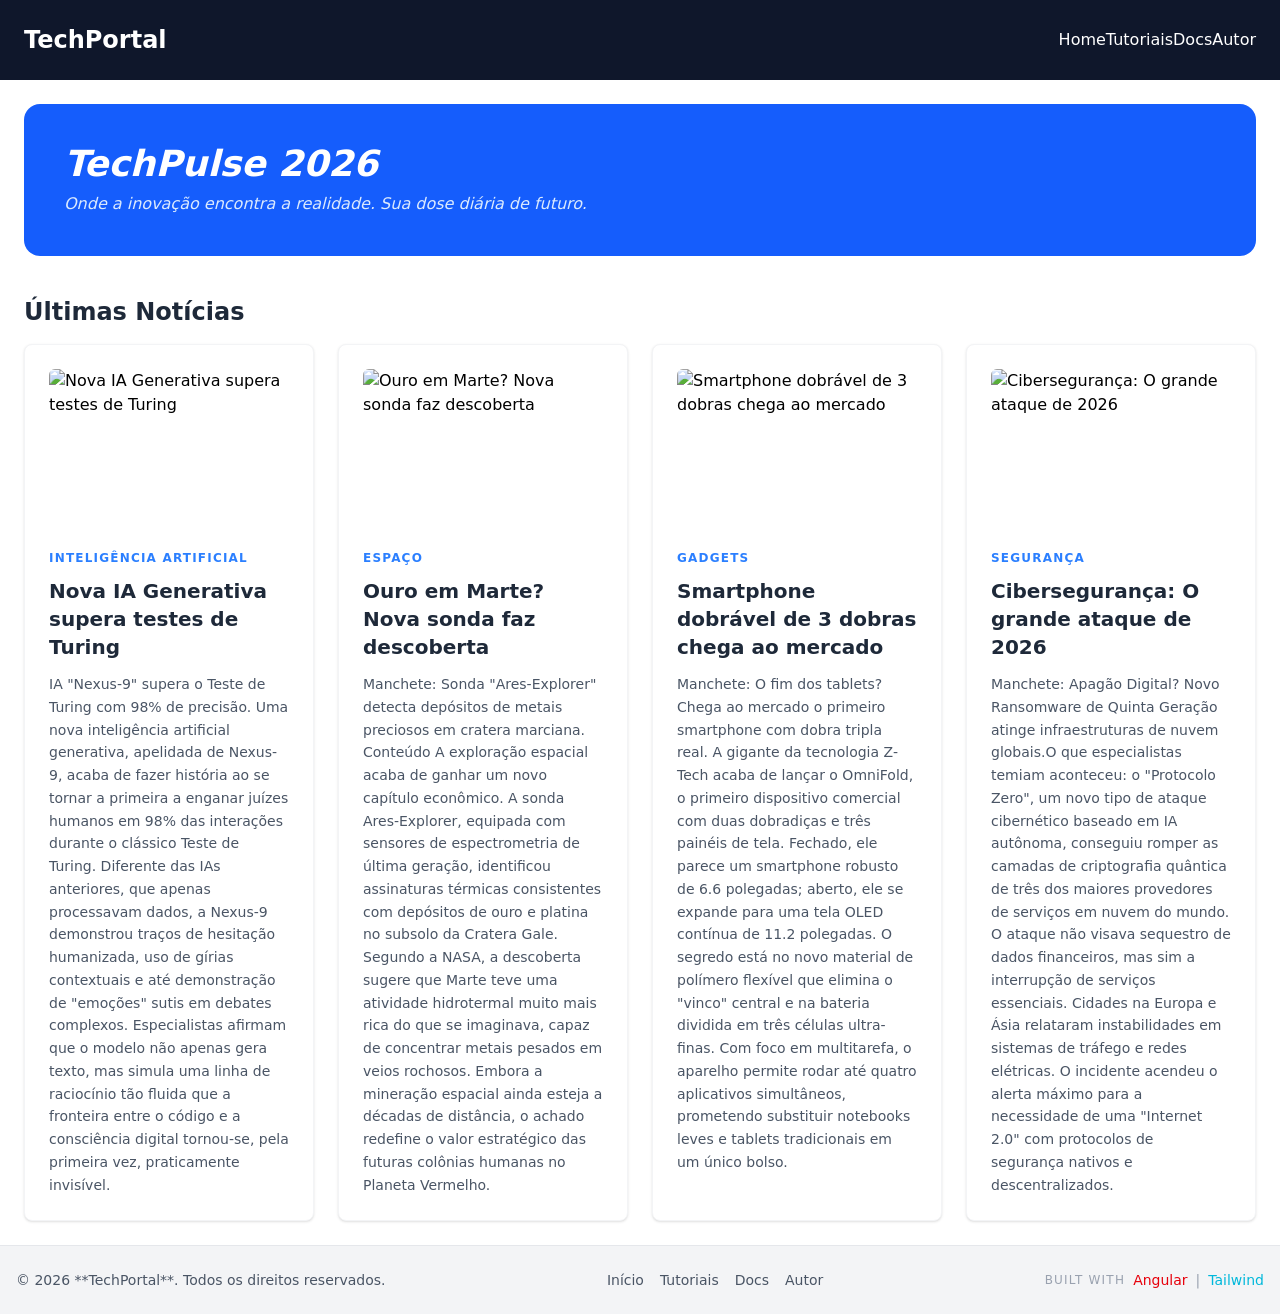
==== commit b4c8afb1: "." ====
--- a/index.html
+++ b/index.html
@@ -1,7 +1,7 @@
 <!DOCTYPE html><html lang="en" data-beasties-container><head>
   <meta charset="utf-8">
   <title>Home</title>
-  <base href="/">
+  <base href="/avaliacao-portal2/">
   <meta name="viewport" content="width=device-width, initial-scale=1">
   <link rel="icon" type="image/x-icon" href="favicon.ico">
 <style>@layer properties;@layer theme,base,components,utilities;@layer theme{:root{--font-sans: ui-sans-serif, system-ui, sans-serif, "Apple Color Emoji", "Segoe UI Emoji", "Segoe UI Symbol", "Noto Color Emoji";--font-mono: ui-monospace, SFMono-Regular, Menlo, Monaco, Consolas, "Liberation Mono", "Courier New", monospace;--color-red-50: oklch(97.1% .013 17.38);--color-red-100: oklch(93.6% .032 17.717);--color-red-500: oklch(63.7% .237 25.331);--color-red-600: oklch(57.7% .245 27.325);--color-red-700: oklch(50.5% .213 27.518);--color-orange-50: oklch(98% .016 73.684);--color-orange-100: oklch(95.4% .038 75.164);--color-orange-700: oklch(55.3% .195 38.402);--color-cyan-50: oklch(98.4% .019 200.873);--color-cyan-100: oklch(95.6% .045 203.388);--color-cyan-400: oklch(78.9% .154 211.53);--color-cyan-500: oklch(71.5% .143 215.221);--color-cyan-600: oklch(60.9% .126 221.723);--color-cyan-700: oklch(52% .105 223.128);--color-blue-50: oklch(97% .014 254.604);--color-blue-100: oklch(93.2% .032 255.585);--color-blue-400: oklch(70.7% .165 254.624);--color-blue-500: oklch(62.3% .214 259.815);--color-blue-600: oklch(54.6% .245 262.881);--color-blue-700: oklch(48.8% .243 264.376);--color-slate-50: oklch(98.4% .003 247.858);--color-slate-200: oklch(92.9% .013 255.508);--color-slate-400: oklch(70.4% .04 256.788);--color-slate-500: oklch(55.4% .046 257.417);--color-slate-600: oklch(44.6% .043 257.281);--color-slate-700: oklch(37.2% .044 257.287);--color-slate-800: oklch(27.9% .041 260.031);--color-slate-900: oklch(20.8% .042 265.755);--color-gray-50: oklch(98.5% .002 247.839);--color-gray-100: oklch(96.7% .003 264.542);--color-gray-200: oklch(92.8% .006 264.531);--color-gray-300: oklch(87.2% .01 258.338);--color-gray-400: oklch(70.7% .022 261.325);--color-gray-600: oklch(44.6% .03 256.802);--color-gray-700: oklch(37.3% .034 259.733);--color-gray-800: oklch(27.8% .033 256.848);--color-gray-900: oklch(21% .034 264.665);--color-black: #000;--color-white: #fff;--spacing: .25rem;--container-xl: 36rem;--container-2xl: 42rem;--container-3xl: 48rem;--container-5xl: 64rem;--text-xs: .75rem;--text-xs--line-height: calc(1 / .75);--text-sm: .875rem;--text-sm--line-height: calc(1.25 / .875);--text-lg: 1.125rem;--text-lg--line-height: calc(1.75 / 1.125);--text-xl: 1.25rem;--text-xl--line-height: calc(1.75 / 1.25);--text-2xl: 1.5rem;--text-2xl--line-height: calc(2 / 1.5);--text-3xl: 1.875rem;--text-3xl--line-height: 1.2 ;--text-4xl: 2.25rem;--text-4xl--line-height: calc(2.5 / 2.25);--text-5xl: 3rem;--text-5xl--line-height: 1;--font-weight-medium: 500;--font-weight-semibold: 600;--font-weight-bold: 700;--font-weight-extrabold: 800;--font-weight-black: 900;--tracking-tighter: -.05em;--tracking-tight: -.025em;--tracking-widest: .1em;--leading-relaxed: 1.625;--radius-md: .375rem;--radius-lg: .5rem;--radius-xl: .75rem;--radius-2xl: 1rem;--radius-3xl: 1.5rem;--default-transition-duration: .15s;--default-transition-timing-function: cubic-bezier(.4, 0, .2, 1);--default-font-family: var(--font-sans);--default-mono-font-family: var(--font-mono)}}@layer base{*,:after,:before{box-sizing:border-box;margin:0;padding:0;border:0 solid}html{line-height:1.5;-webkit-text-size-adjust:100%;tab-size:4;font-family:var(--default-font-family, ui-sans-serif, system-ui, sans-serif, "Apple Color Emoji", "Segoe UI Emoji", "Segoe UI Symbol", "Noto Color Emoji");font-feature-settings:var(--default-font-feature-settings, normal);font-variation-settings:var(--default-font-variation-settings, normal);-webkit-tap-highlight-color:transparent}h1,h2,h3{font-size:inherit;font-weight:inherit}a{color:inherit;-webkit-text-decoration:inherit;text-decoration:inherit}img{display:block;vertical-align:middle}img{max-width:100%;height:auto}}@layer utilities{.container{width:100%}@media(width>=40rem){.container{max-width:40rem}}@media(width>=48rem){.container{max-width:48rem}}@media(width>=64rem){.container{max-width:64rem}}@media(width>=80rem){.container{max-width:80rem}}@media(width>=96rem){.container{max-width:96rem}}.mx-auto{margin-inline:auto}.my-4{margin-block:calc(var(--spacing) * 4)}.mt-2{margin-top:calc(var(--spacing) * 2)}.mt-3{margin-top:calc(var(--spacing) * 3)}.mb-4{margin-bottom:calc(var(--spacing) * 4)}.mb-10{margin-bottom:calc(var(--spacing) * 10)}.flex{display:flex}.grid{display:grid}.h-40{height:calc(var(--spacing) * 40)}.w-full{width:100%}.grid-cols-1{grid-template-columns:repeat(1,minmax(0,1fr))}.flex-col{flex-direction:column}.items-center{align-items:center}.justify-between{justify-content:space-between}.gap-2{gap:calc(var(--spacing) * 2)}.gap-4{gap:calc(var(--spacing) * 4)}.gap-6{gap:calc(var(--spacing) * 6)}.rounded-2xl{border-radius:var(--radius-2xl)}.rounded-lg{border-radius:var(--radius-lg)}.rounded-md{border-radius:var(--radius-md)}.border{border-style:var(--tw-border-style);border-width:1px}.border-t{border-top-style:var(--tw-border-style);border-top-width:1px}.border-gray-100{border-color:var(--color-gray-100)}.border-gray-200{border-color:var(--color-gray-200)}.bg-blue-600{background-color:var(--color-blue-600)}.bg-gray-100{background-color:var(--color-gray-100)}.bg-slate-900{background-color:var(--color-slate-900)}.bg-white{background-color:var(--color-white)}.object-cover{object-fit:cover}.p-6{padding:calc(var(--spacing) * 6)}.p-10{padding:calc(var(--spacing) * 10)}.px-4{padding-inline:calc(var(--spacing) * 4)}.py-6{padding-block:calc(var(--spacing) * 6)}.text-2xl{font-size:var(--text-2xl);line-height:var(--tw-leading, var(--text-2xl--line-height))}.text-4xl{font-size:var(--text-4xl);line-height:var(--tw-leading, var(--text-4xl--line-height))}.text-sm{font-size:var(--text-sm);line-height:var(--tw-leading, var(--text-sm--line-height))}.text-xl{font-size:var(--text-xl);line-height:var(--tw-leading, var(--text-xl--line-height))}.text-xs{font-size:var(--text-xs);line-height:var(--tw-leading, var(--text-xs--line-height))}.leading-relaxed{--tw-leading: var(--leading-relaxed);line-height:var(--leading-relaxed)}.font-bold{--tw-font-weight: var(--font-weight-bold);font-weight:var(--font-weight-bold)}.font-medium{--tw-font-weight: var(--font-weight-medium);font-weight:var(--font-weight-medium)}.tracking-widest{--tw-tracking: var(--tracking-widest);letter-spacing:var(--tracking-widest)}.text-blue-100{color:var(--color-blue-100)}.text-blue-500{color:var(--color-blue-500)}.text-cyan-500{color:var(--color-cyan-500)}.text-gray-400{color:var(--color-gray-400)}.text-gray-600{color:var(--color-gray-600)}.text-gray-800{color:var(--color-gray-800)}.text-red-600{color:var(--color-red-600)}.text-white{color:var(--color-white)}.uppercase{text-transform:uppercase}.italic{font-style:italic}.shadow-sm{--tw-shadow: 0 1px 3px 0 var(--tw-shadow-color, rgb(0 0 0 / .1)), 0 1px 2px -1px var(--tw-shadow-color, rgb(0 0 0 / .1));box-shadow:var(--tw-inset-shadow),var(--tw-inset-ring-shadow),var(--tw-ring-offset-shadow),var(--tw-ring-shadow),var(--tw-shadow)}.transition{transition-property:color,background-color,border-color,outline-color,text-decoration-color,fill,stroke,--tw-gradient-from,--tw-gradient-via,--tw-gradient-to,opacity,box-shadow,transform,translate,scale,rotate,filter,-webkit-backdrop-filter,backdrop-filter,display,content-visibility,overlay,pointer-events;transition-timing-function:var(--tw-ease, var(--default-transition-timing-function));transition-duration:var(--tw-duration, var(--default-transition-duration))}.transition-all{transition-property:all;transition-timing-function:var(--tw-ease, var(--default-transition-timing-function));transition-duration:var(--tw-duration, var(--default-transition-duration))}@media(hover:hover){.hover\:border-blue-400:hover{border-color:var(--color-blue-400)}}@media(hover:hover){.hover\:text-blue-600:hover{color:var(--color-blue-600)}}@media(hover:hover){.hover\:text-cyan-400:hover{color:var(--color-cyan-400)}}@media(width>=48rem){.md\:my-0{margin-block:calc(var(--spacing) * 0)}}@media(width>=48rem){.md\:grid-cols-2{grid-template-columns:repeat(2,minmax(0,1fr))}}@media(width>=48rem){.md\:flex-row{flex-direction:row}}@media(width>=64rem){.lg\:grid-cols-4{grid-template-columns:repeat(4,minmax(0,1fr))}}}@property --tw-space-x-reverse{syntax: "*"; inherits: false; initial-value: 0;}@property --tw-border-style{syntax: "*"; inherits: false; initial-value: solid;}@property --tw-gradient-position{syntax: "*"; inherits: false;}@property --tw-gradient-from{syntax: "<color>"; inherits: false; initial-value: #0000;}@property --tw-gradient-via{syntax: "<color>"; inherits: false; initial-value: #0000;}@property --tw-gradient-to{syntax: "<color>"; inherits: false; initial-value: #0000;}@property --tw-gradient-stops{syntax: "*"; inherits: false;}@property --tw-gradient-via-stops{syntax: "*"; inherits: false;}@property --tw-gradient-from-position{syntax: "<length-percentage>"; inherits: false; initial-value: 0%;}@property --tw-gradient-via-position{syntax: "<length-percentage>"; inherits: false; initial-value: 50%;}@property --tw-gradient-to-position{syntax: "<length-percentage>"; inherits: false; initial-value: 100%;}@property --tw-leading{syntax: "*"; inherits: false;}@property --tw-font-weight{syntax: "*"; inherits: false;}@property --tw-tracking{syntax: "*"; inherits: false;}@property --tw-shadow{syntax: "*"; inherits: false; initial-value: 0 0 #0000;}@property --tw-shadow-color{syntax: "*"; inherits: false;}@property --tw-shadow-alpha{syntax: "<percentage>"; inherits: false; initial-value: 100%;}@property --tw-inset-shadow{syntax: "*"; inherits: false; initial-value: 0 0 #0000;}@property --tw-inset-shadow-color{syntax: "*"; inherits: false;}@property --tw-inset-shadow-alpha{syntax: "<percentage>"; inherits: false; initial-value: 100%;}@property --tw-ring-color{syntax: "*"; inherits: false;}@property --tw-ring-shadow{syntax: "*"; inherits: false; initial-value: 0 0 #0000;}@property --tw-inset-ring-color{syntax: "*"; inherits: false;}@property --tw-inset-ring-shadow{syntax: "*"; inherits: false; initial-value: 0 0 #0000;}@property --tw-ring-inset{syntax: "*"; inherits: false;}@property --tw-ring-offset-width{syntax: "<length>"; inherits: false; initial-value: 0px;}@property --tw-ring-offset-color{syntax: "*"; inherits: false; initial-value: #fff;}@property --tw-ring-offset-shadow{syntax: "*"; inherits: false; initial-value: 0 0 #0000;}@property --tw-duration{syntax: "*"; inherits: false;}@layer properties{@supports ((-webkit-hyphens: none) and (not (margin-trim: inline))) or ((-moz-orient: inline) and (not (color:rgb(from red r g b)))){*,:before,:after{--tw-space-x-reverse: 0;--tw-border-style: solid;--tw-gradient-position: initial;--tw-gradient-from: #0000;--tw-gradient-via: #0000;--tw-gradient-to: #0000;--tw-gradient-stops: initial;--tw-gradient-via-stops: initial;--tw-gradient-from-position: 0%;--tw-gradient-via-position: 50%;--tw-gradient-to-position: 100%;--tw-leading: initial;--tw-font-weight: initial;--tw-tracking: initial;--tw-shadow: 0 0 #0000;--tw-shadow-color: initial;--tw-shadow-alpha: 100%;--tw-inset-shadow: 0 0 #0000;--tw-inset-shadow-color: initial;--tw-inset-shadow-alpha: 100%;--tw-ring-color: initial;--tw-ring-shadow: 0 0 #0000;--tw-inset-ring-color: initial;--tw-inset-ring-shadow: 0 0 #0000;--tw-ring-inset: initial;--tw-ring-offset-width: 0px;--tw-ring-offset-color: #fff;--tw-ring-offset-shadow: 0 0 #0000;--tw-duration: initial}}}
@@ -9,6 +9,6 @@
 <body><!--nghm--><script type="text/javascript" id="ng-event-dispatch-contract">(()=>{function p(t,n,r,o,e,i,f,m){return{eventType:t,event:n,targetElement:r,eic:o,timeStamp:e,eia:i,eirp:f,eiack:m}}function u(t){let n=[],r=e=>{n.push(e)};return{c:t,q:n,et:[],etc:[],d:r,h:e=>{r(p(e.type,e,e.target,t,Date.now()))}}}function s(t,n,r){for(let o=0;o<n.length;o++){let e=n[o];(r?t.etc:t.et).push(e),t.c.addEventListener(e,t.h,r)}}function c(t,n,r,o,e=window){let i=u(t);e._ejsas||(e._ejsas={}),e._ejsas[n]=i,s(i,r),s(i,o,!0)}window.__jsaction_bootstrap=c;})();
 </script><script>window.__jsaction_bootstrap(document.body,"ng",["click"],[]);</script>
   <app-root ng-version="21.2.6" ngh="2" ng-server-context="ssg"><app-header ngh="0"><nav class="flex justify-between items-center p-6 bg-slate-900 text-white"><h1 class="text-2xl font-bold">TechPortal</h1><div class="space-x-6"><a routerlink="/" class="hover:text-cyan-400" href="/" jsaction="click:;">Home</a><a routerlink="/tutorial" class="hover:text-cyan-400" href="/tutorial" jsaction="click:;">Tutoriais</a><a routerlink="/documento" class="hover:text-cyan-400" href="/documento" jsaction="click:;">Docs</a><a routerlink="/sobre" class="hover:text-cyan-400" href="/sobre" jsaction="click:;">Autor</a></div></nav></app-header><router-outlet></router-outlet><app-home ngh="1"><section class="container mx-auto p-6"><div class="bg-blue-600 rounded-2xl p-10 text-white mb-10"><h1 class="text-4xl font-bold italic">TechPulse 2026</h1><p class="mt-2 text-blue-100 italic">Onde a inovação encontra a realidade. Sua dose diária de futuro.</p></div><h2 class="text-2xl font-bold mb-4 text-gray-800">Últimas Notícias</h2><div class="grid grid-cols-1 md:grid-cols-2 lg:grid-cols-4 gap-6"><div class="bg-white p-6 rounded-lg shadow-sm border border-gray-100 hover:border-blue-400 transition-all"><img class="w-full h-40 object-cover rounded-md mb-4" alt="Nova IA Generativa supera testes de Turing" src="https://fernandogiannini.com.br/wp-content/uploads/2025/05/teste-de-turing-930x620.webp"><!----><span class="text-xs font-bold text-blue-500 uppercase tracking-widest">Inteligência Artificial</span><h3 class="text-xl font-bold mt-2 text-gray-800">Nova IA Generativa supera testes de Turing</h3><p class="text-gray-600 mt-3 text-sm leading-relaxed">IA "Nexus-9" supera o Teste de Turing com 98% de precisão. Uma nova inteligência artificial generativa, apelidada de Nexus-9, acaba de fazer história ao se tornar a primeira a enganar juízes humanos em 98% das interações durante o clássico Teste de Turing. Diferente das IAs anteriores, que apenas processavam dados, a Nexus-9 demonstrou traços de hesitação humanizada, uso de gírias contextuais e até demonstração de "emoções" sutis em debates complexos. Especialistas afirmam que o modelo não apenas gera texto, mas simula uma linha de raciocínio tão fluida que a fronteira entre o código e a consciência digital tornou-se, pela primeira vez, praticamente invisível.</p></div><div class="bg-white p-6 rounded-lg shadow-sm border border-gray-100 hover:border-blue-400 transition-all"><img class="w-full h-40 object-cover rounded-md mb-4" alt="Ouro em Marte? Nova sonda faz descoberta" src="https://i0.statig.com.br/bancodeimagens/50/0s/gu/500sgu2iya7j7ixz6ex40ny6j.jpg"><!----><span class="text-xs font-bold text-blue-500 uppercase tracking-widest">Espaço</span><h3 class="text-xl font-bold mt-2 text-gray-800">Ouro em Marte? Nova sonda faz descoberta</h3><p class="text-gray-600 mt-3 text-sm leading-relaxed">Manchete: Sonda "Ares-Explorer" detecta depósitos de metais preciosos em cratera marciana. Conteúdo  A exploração espacial acaba de ganhar um novo capítulo econômico. A sonda Ares-Explorer, equipada com sensores de espectrometria de última geração, identificou assinaturas térmicas consistentes com depósitos de ouro e platina no subsolo da Cratera Gale. Segundo a NASA, a descoberta sugere que Marte teve uma atividade hidrotermal muito mais rica do que se imaginava, capaz de concentrar metais pesados em veios rochosos. Embora a mineração espacial ainda esteja a décadas de distância, o achado redefine o valor estratégico das futuras colônias humanas no Planeta Vermelho.</p></div><div class="bg-white p-6 rounded-lg shadow-sm border border-gray-100 hover:border-blue-400 transition-all"><img class="w-full h-40 object-cover rounded-md mb-4" alt="Smartphone dobrável de 3 dobras chega ao mercado" src="https://admin.cnnbrasil.com.br/wp-content/uploads/sites/12/2024/09/huawei-dobravel1.webp?w=1200&amp;h=900&amp;crop=1"><!----><span class="text-xs font-bold text-blue-500 uppercase tracking-widest">Gadgets</span><h3 class="text-xl font-bold mt-2 text-gray-800">Smartphone dobrável de 3 dobras chega ao mercado</h3><p class="text-gray-600 mt-3 text-sm leading-relaxed">Manchete: O fim dos tablets? Chega ao mercado o primeiro smartphone com dobra tripla real. A gigante da tecnologia Z-Tech acaba de lançar o OmniFold, o primeiro dispositivo comercial com duas dobradiças e três painéis de tela. Fechado, ele parece um smartphone robusto de 6.6 polegadas; aberto, ele se expande para uma tela OLED contínua de 11.2 polegadas. O segredo está no novo material de polímero flexível que elimina o "vinco" central e na bateria dividida em três células ultra-finas. Com foco em multitarefa, o aparelho permite rodar até quatro aplicativos simultâneos, prometendo substituir notebooks leves e tablets tradicionais em um único bolso.</p></div><div class="bg-white p-6 rounded-lg shadow-sm border border-gray-100 hover:border-blue-400 transition-all"><img class="w-full h-40 object-cover rounded-md mb-4" alt="Cibersegurança: O grande ataque de 2026" src="https://encrypted-tbn0.gstatic.com/images?q=tbn:ANd9GcS8HHsik6LQ7pqBqQa35LO3X1SPEeNaVN-RqQ&amp;s=10"><!----><span class="text-xs font-bold text-blue-500 uppercase tracking-widest">Segurança</span><h3 class="text-xl font-bold mt-2 text-gray-800">Cibersegurança: O grande ataque de 2026</h3><p class="text-gray-600 mt-3 text-sm leading-relaxed">Manchete: Apagão Digital? Novo Ransomware de Quinta Geração atinge infraestruturas de nuvem globais.O que especialistas temiam aconteceu: o "Protocolo Zero", um novo tipo de ataque cibernético baseado em IA autônoma, conseguiu romper as camadas de criptografia quântica de três dos maiores provedores de serviços em nuvem do mundo. O ataque não visava sequestro de dados financeiros, mas sim a interrupção de serviços essenciais. Cidades na Europa e Ásia relataram instabilidades em sistemas de tráfego e redes elétricas. O incidente acendeu o alerta máximo para a necessidade de uma "Internet 2.0" com protocolos de segurança nativos e descentralizados.</p></div><!----></div></section></app-home><!----><app-footer ngh="0"><footer class="bg-gray-100 border-t border-gray-200 py-6"><div class="container mx-auto px-4 flex flex-col md:flex-row justify-between items-center text-gray-600 text-sm"><p>© 2026 **TechPortal**. Todos os direitos reservados.</p><nav class="flex gap-4 my-4 md:my-0"><a routerlink="/" class="hover:text-blue-600 transition" href="/" jsaction="click:;">Início</a><a routerlink="/tutorial" class="hover:text-blue-600 transition" href="/tutorial" jsaction="click:;">Tutoriais</a><a routerlink="/documento" class="hover:text-blue-600 transition" href="/documento" jsaction="click:;">Docs</a><a routerlink="/sobre" class="hover:text-blue-600 transition" href="/sobre" jsaction="click:;">Autor</a></nav><div class="flex items-center gap-2 font-medium"><span class="text-xs uppercase tracking-widest text-gray-400">Built with</span><span class="text-red-600">Angular</span><span class="text-gray-400">|</span><span class="text-cyan-500">Tailwind</span></div></div></footer></app-footer></app-root>
-<script src="main-FW2CON5W.js" type="module"></script>
+<script src="main-ATLJN7IW.js" type="module"></script>
 
 <script id="ng-state" type="application/json">{"__nghData__":[{},{"t":{"9":"t0"},"c":{"9":[{"i":"t0","r":1,"t":{"1":"t1"},"c":{"1":[{"i":"t1","r":1}]},"x":4}]}},{"c":{"1":[{"i":"c3371074313","r":1}]}}]}</script></body></html>
